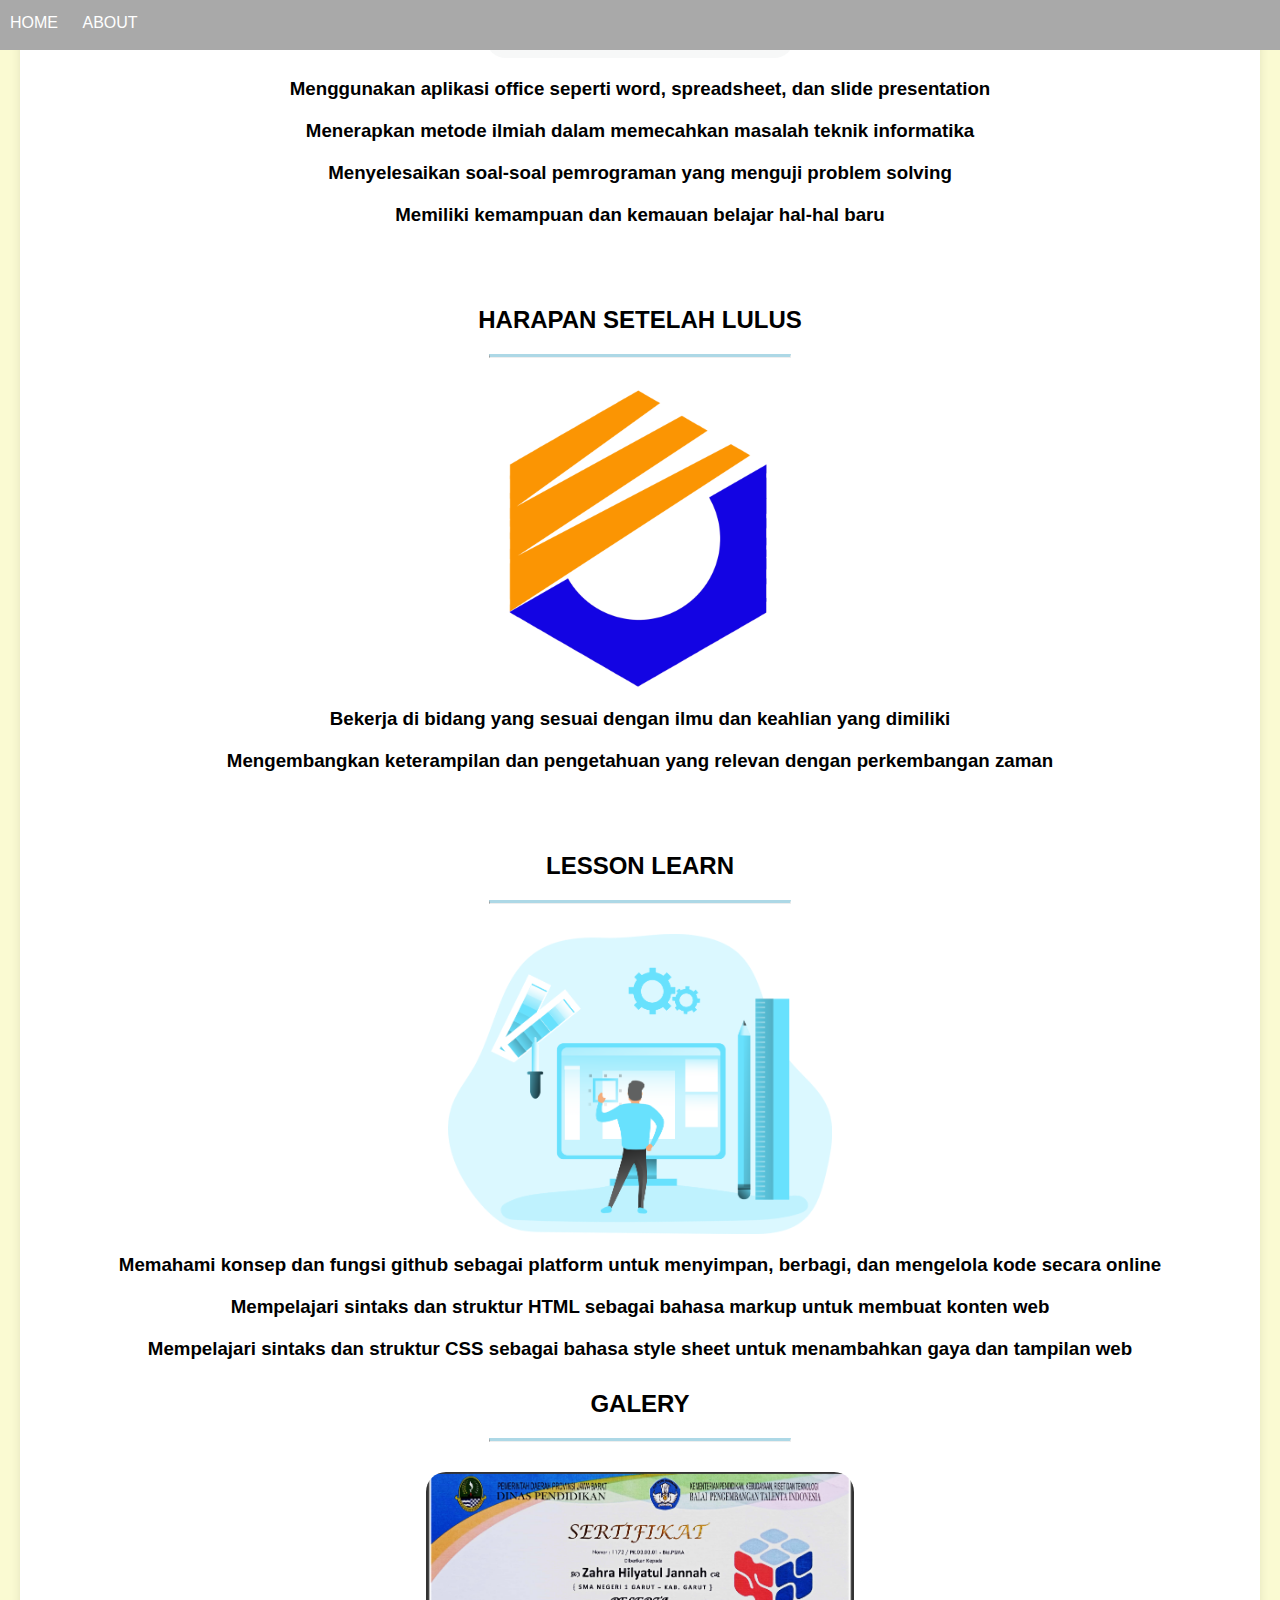
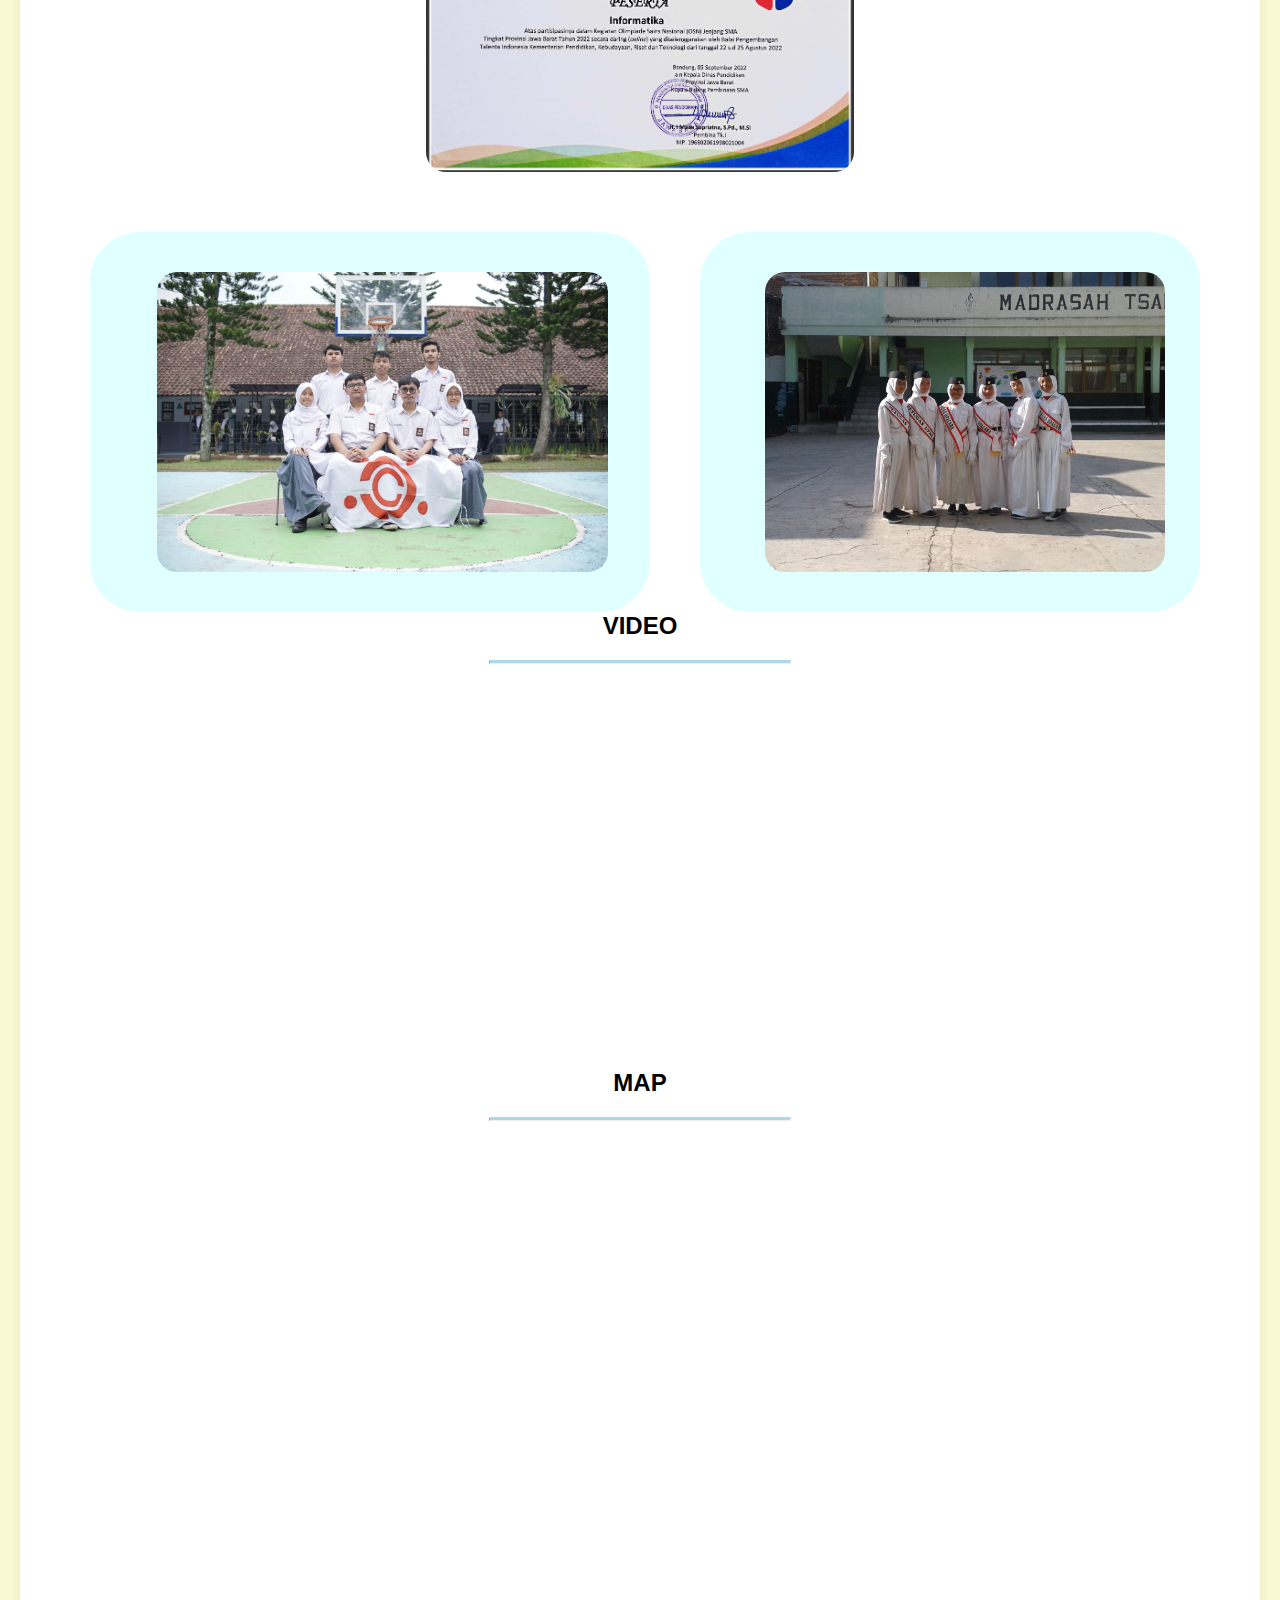
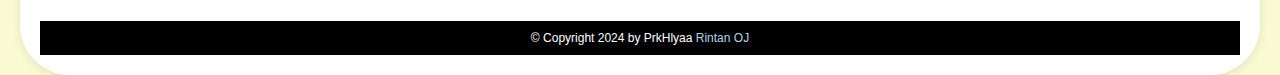
==== index.html @ c8569fc1 "upload web static" ====
<!DOCTYPE htm
<html lang="en">
<head>
    <meta charset="UTF-8">
    <meta name="viewport" content="width=device-width, initial-scale=1.0">
    <title>Proyek1 Str HTML 27 02 2024</title>
    <link rel="stylesheet" href="css/style.css">

</head>
<body>
    <div class="nav">
        <ul>
            <li><a href="#home">HOME</a></li>
            <li><a href="#about">ABOUT</a></li>
        </ul>
    </div>
    <div class="container">
        <div class="header" id="home">
            <h1><strong>ZAHRA HILYATUL JANNAH</strong></h1>
            <p class="animated">Halo! Nama saya Zahra Hilyatul Jannah. Saya adalah seorang mahasiswa baru di Jurusan Teknik Komputer dan Informatika. Dengan memilih untuk melanjutkan pendidikan di bidang teknik, saya memiliki ketertarikan khusus dalam pemrograman dan pengembangan perangkat lunak. Saya juga memiliki kemampuan dalam bekerja dalam tim dan komunikasi yang baik. Saya sangat antusias untuk terus melanjutkan perjalanan saya di dunia teknologi dan komputer.</p>
            <p class="animated"><em>Let's go guys!! Stop Wishing and Start Doing🙌</em></p>
            <div class="hero">
                <img src="img/cover.jpg" alt="Cover" style="height: 800px;">
            </div>
        </div>
        <div class="paragraf" id="about">
            <h2>PROFIL DIRI</h2>
            <hr>
            <h3>Nama: Zahra Hilyatul Jannah</h3>
            <h3>Tempat, Tanggal Lahir: Garut, 19 September 2005</h3>
            <h3>Usia: 18 tahun</h3>
            <h3>Jenis Kelamin: Perempuan</h3>
            <h3>Domisili: Bandung Barat</h3>
        </div>
    
        <div class="paragraf">
            <h2>HOBI</h2>
            <hr>            
            <image src="img/armybomb.jpg" alt="Boyband" class="center">           
                <h3>Akhir akhir ini saya meiliki ketertarikan kepada salah satu grup boyband dari Korea untuk mengisi waktuk kosong dan menghibur diri</h3>
            </div>
            <div class="paragraf">
                <h2>KEMAMPUAN TEKNIS</h2>
                <hr>            
                <image src="img/microsoft.png" alt="Boyband" class="center">           
                <h3>Menggunakan aplikasi office seperti word, spreadsheet, dan slide presentation</h3>
                <h3>Menerapkan metode ilmiah dalam memecahkan masalah teknik informatika</h3>
                <h3>Menyelesaikan soal-soal pemrograman yang menguji problem solving</h3>
                <h3>Memiliki kemampuan dan kemauan belajar hal-hal baru</h3>
        </div>
        <div class="paragraf">
            <h2>HARAPAN SETELAH LULUS</h2>
            <hr>            
            <image src="img/polban.png" alt="Boyband" class="center">           
            <h3>Bekerja di bidang yang sesuai dengan ilmu dan keahlian yang dimiliki</h3>
            <h3>Mengembangkan keterampilan dan pengetahuan yang relevan dengan perkembangan zaman</h3>
        </div>
        <div class="paragraf">
            <h2>LESSON LEARN</h2>
            <hr>            
            <image src="img/studyweb.png" alt="Boyband" class="center">           
            <h3>Memahami konsep dan fungsi github sebagai platform untuk menyimpan, berbagi, dan mengelola kode secara online</h3>
            <h3>Mempelajari sintaks dan struktur HTML sebagai bahasa markup untuk membuat konten web</h3>
            <h3>Mempelajari sintaks dan struktur CSS sebagai bahasa style sheet untuk menambahkan gaya dan tampilan web</h3>
        </div>
        <div class="content cf">
                <h2>GALERY</h2>
                <hr>
                <img src="img/sertif.png" alt="Boyband" class="center"> 
                <div class="kiri">
                    <img src="img/cc.jpg">
                    <p></p>
                </div>
                <div class="kanan">
                    <img src="img/upacara.jpg">
                </div>
        </div>
        
        <div class="paragraf">
            <h2>VIDEO</h2>
            <hr>
            <iframe width="560" height="315" src="https://www.youtube.com/embed/zRHzfyy829g?si=yDqzCPdiCfzp4SIv" title="YouTube video player" frameborder="0" allow="accelerometer; autoplay; clipboard-write; encrypted-media; gyroscope; picture-in-picture; web-share" allowfullscreen></iframe>              
        </div>
        
        <div class="paragraf">
            <h2>MAP</h2>
            <hr>
            <iframe src="https://www.google.com/maps/embed?pb=!1m18!1m12!1m3!1d3961.1354878607744!2d107.57149497441924!3d-6.874365367261024!2m3!1f0!2f0!3f0!3m2!1i1024!2i768!4f13.1!3m3!1m2!1s0x2e68e427604e25e5%3A0x80582df3352976fd!2sJl.%20Villa%20Duta%20No.3%2C%20Ciwaruga%2C%20Kec.%20Parongpong%2C%20Kabupaten%20Bandung%20Barat%2C%20Jawa%20Barat%2040559!5e0!3m2!1sid!2sid!4v1709049863188!5m2!1sid!2sid" width="600" height="450" style="border:0;" allowfullscreen="" loading="lazy" referrerpolicy="no-referrer-when-downgrade"></iframe>
        </div>



        <div class="footer">
            <p class="copy">
                &copy Copyright 2024 by PrkHlyaa <a href="#">Rintan OJ</a>
            </p>
        </div>

    </div>
</body>
</html>
---- css/style.css ----
*{
    margin: 0;
    padding: 0;
}

body{
    display: flex;
    font-family: Arial, sans-serif;
    background-color: lightgoldenrodyellow;
    margin: 0;
    padding: 0;
    display: flex;
    justify-content: center;
    align-items: center;
}

video {
    max-width: 70%;
}

.nav{
    position: fixed;
    top: 0;
    width: 100%;
    height: 50px;
    background-color: darkgrey;
}

.nav ul li{
    display: inline-block;
    line-height: 45px;
}

.nav ul li a{
    color: #fff;
    padding: 10px;
    text-decoration: none;
}

.nav ul li a:hover{
    color: black;
}

.container{
    width: 1200px;
    margin: 100px auto;
    padding: 20px;
    background-color: #fff;
    border-radius: 50px;
    box-shadow: 0 2px 10px rgba(0, 0, 0, 0.1);
}

.header{
    padding: 50px;
}

h1{
    color: #333;
    font-size: 45px;
}

.header p{
    margin-top: 10px;
    font-size: 16px;
    text-align: justify;
}

.center {
    display: block;
    margin-left: auto;
    margin-right: auto;
}

strong{
    font-weight: bold;
}

em{
    font-style: italic;
    color: aquamarine;
}

ul{
    list-style-type: decimal;
}

li{
    color: #555;
}

.animated{
    animation: fadeIn 5s ease-in-out;
    animation: fadeIn 5s ;
}

@keyframes fadeIn{
    0%{ opacity: 0;}
    100% { opacity: 1;}
}

.hero{
    margin-top: 50px;
    border-radius: 50px;
    height: 800px;
    background-size: cover; 
}

h2{
    padding: 10px;
    text-align: center;
}

hr{
    width: 300px;
    border-top: 3px solid lightblue;
    margin: auto;
    margin-top: 10px;
    margin-bottom: 20px;
}

.paragraf{
    text-align: center;
    padding: 30px;
}

.paragraf p{
    padding: 5px;
    margin-bottom: 10px;
    font-size: 18;
}

.content{
    padding: 50 px;
    margin-top: -20;
}

.kiri{
    padding: 30px;
    border-radius: 50px;
    margin-left: 50px;
    margin-top: 50px;
    width: 500px;
    float: left;
    background-color: lightcyan;
    text-align: center;
}

.kanan{
    padding: 30px;
    border-radius: 50px;
    margin-left: 50px;
    margin-top: 50px;
    width: 500px;
    float: left;
    background-color: lightcyan;
    text-align: center;
    box-sizing: border-box;
}

image{
    padding: 10px;
    border-radius: 30px;
    width: 300px;
    height: 300px;
}

img{
    padding: 10px;
    border-radius: 30px;
    margin: auto;
    width: auto;
    height: 300px;
    margin-left: 25px;

}

h3{
    text-align: center;
    padding: 10px;
}


.footer{
    background-color: black;
    padding: 10px;
}

.copy{
    color: #fff;
    text-align: center;
    font-size: 12px;
}

.footer a{
    color: lightblue;
    text-decoration: none;
}
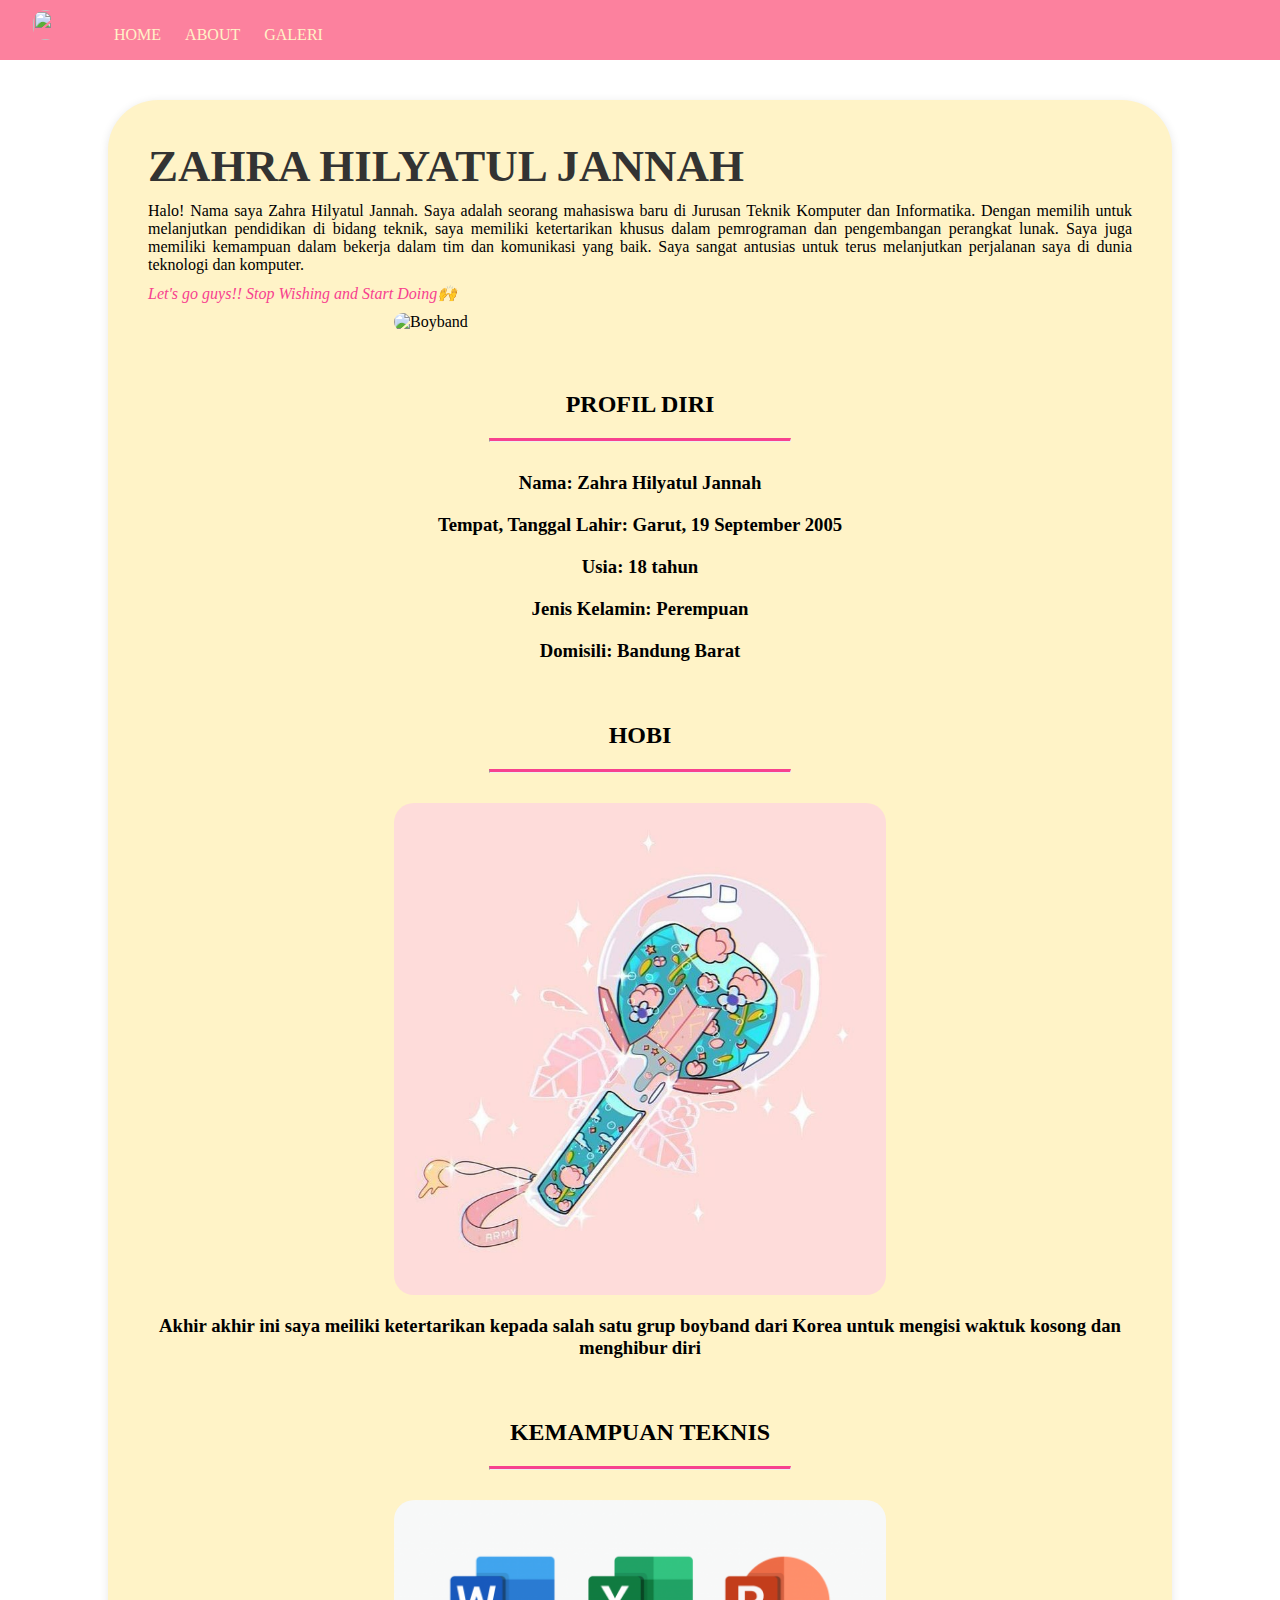
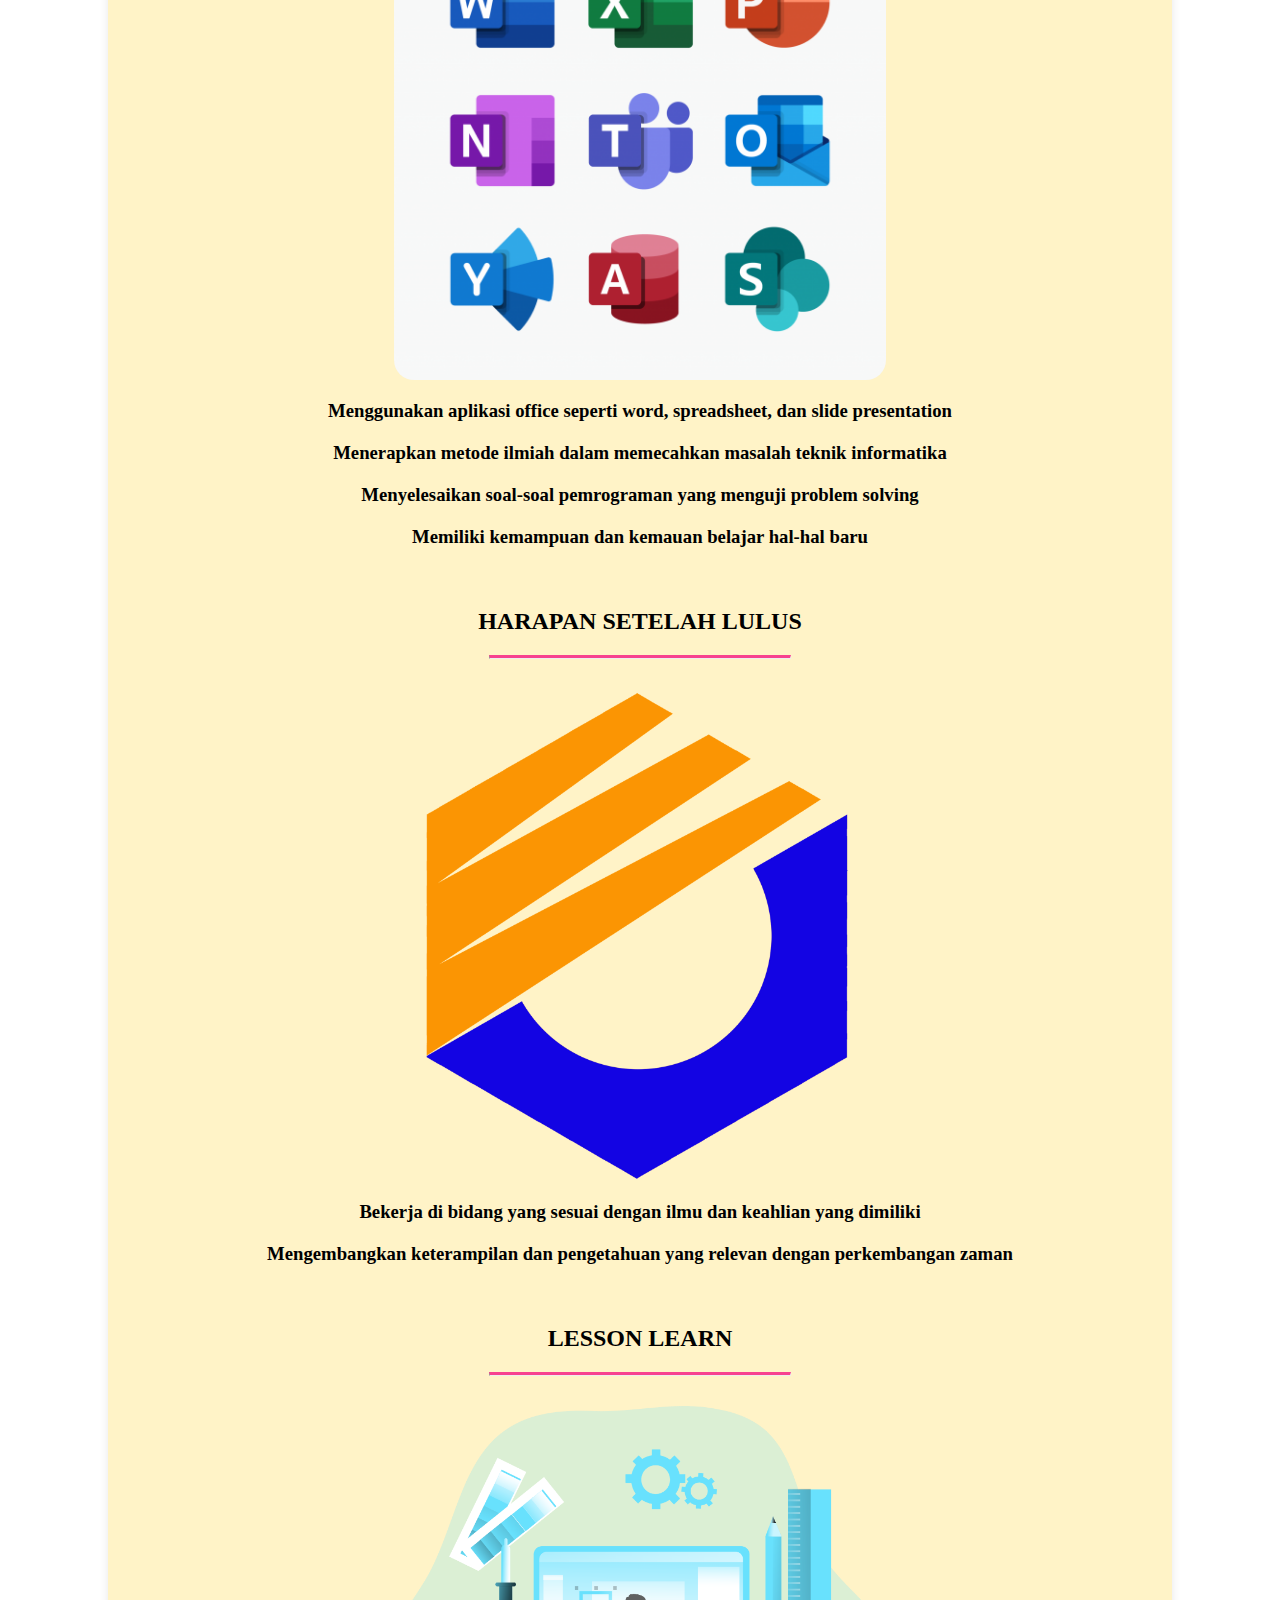
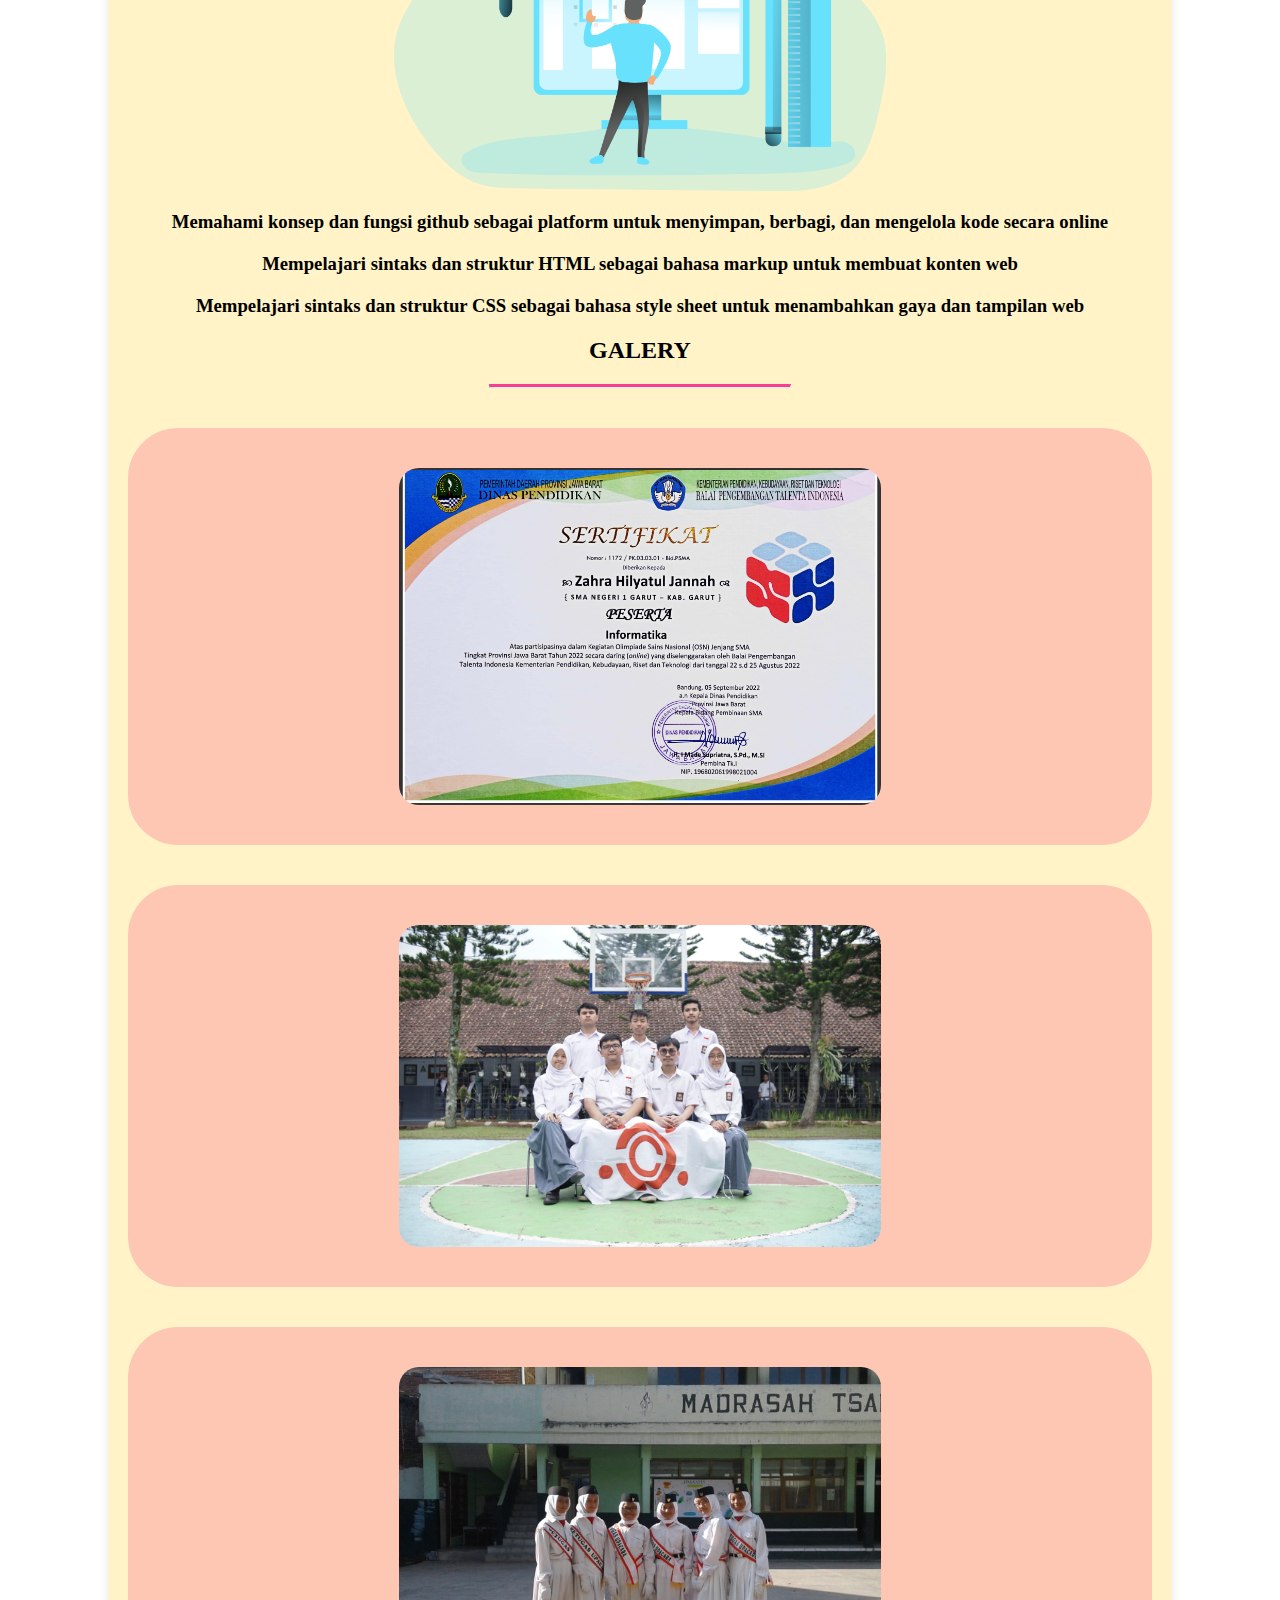
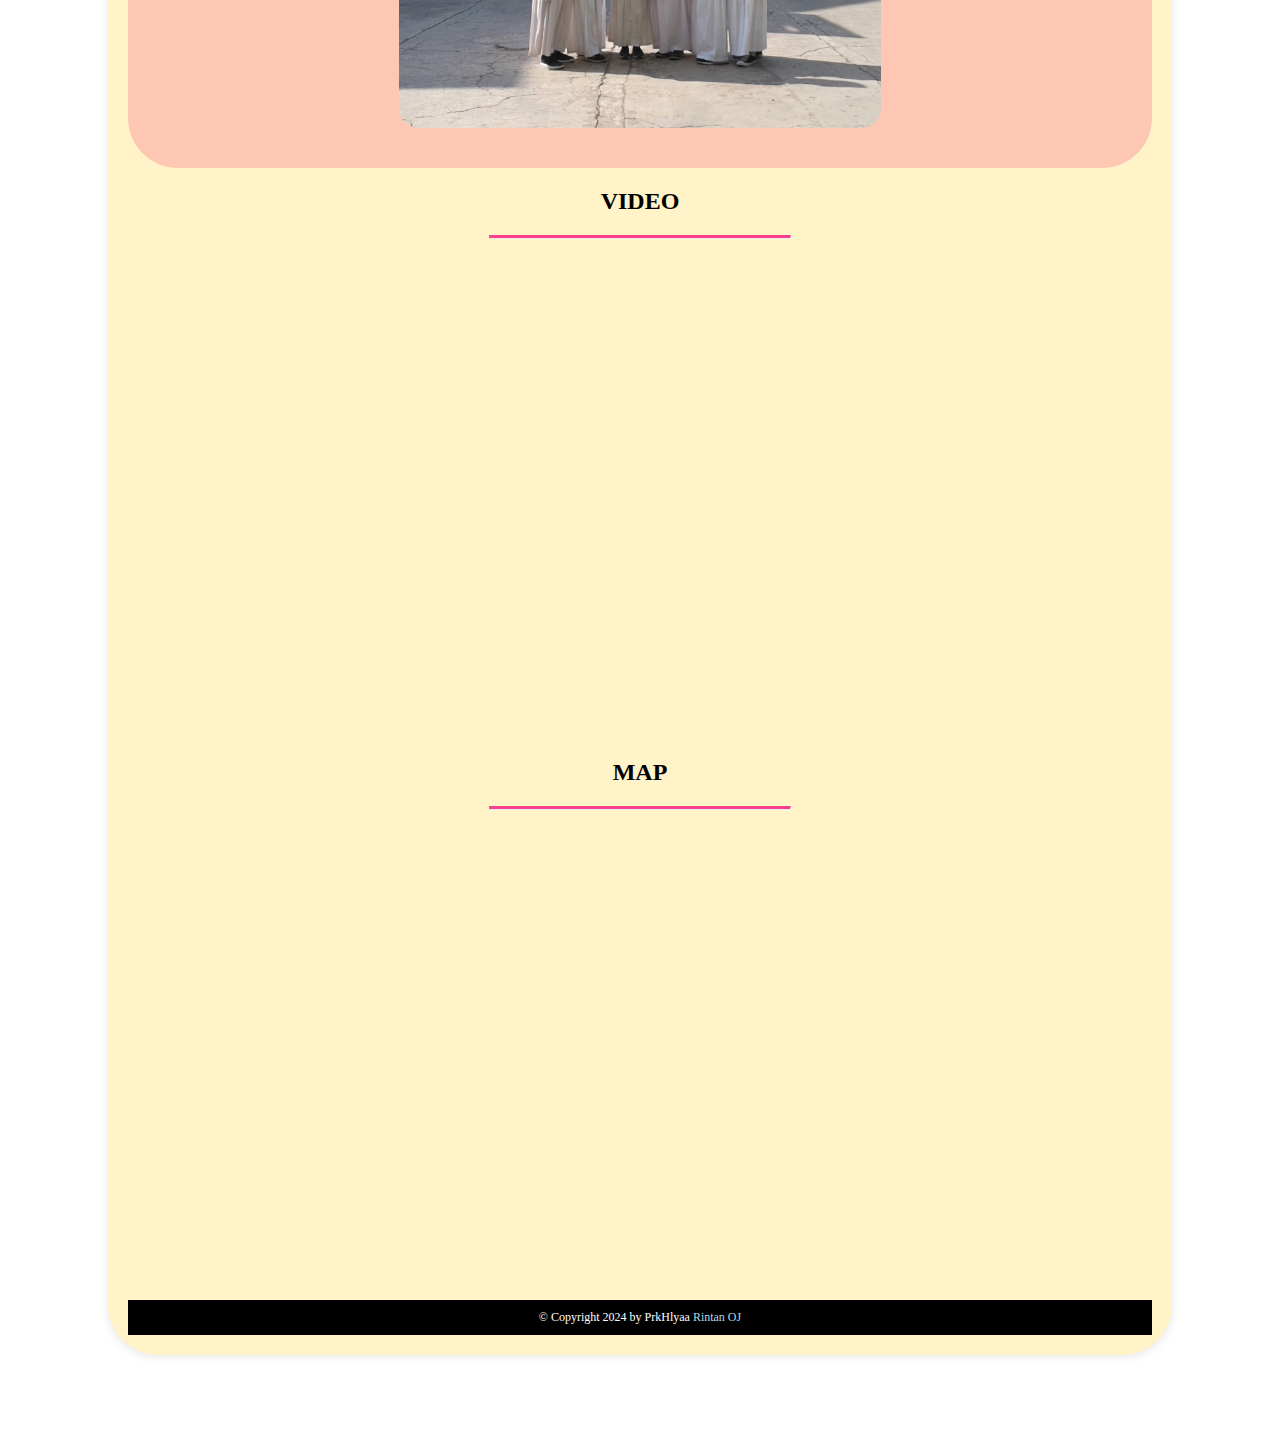
==== commit 6640509b: "upload web 3" ====
--- a/index.html
+++ b/index.html
@@ -10,18 +10,19 @@
 <body>
     <div class="nav">
         <ul>
+            <li class="logo"><a href="#"><img src="logo.png" alt="Logo" style="height: 30px; width: auto;"></a></li>
             <li><a href="#home">HOME</a></li>
             <li><a href="#about">ABOUT</a></li>
+            <li><a href="#galeri">GALERI</a></li>
         </ul>
     </div>
+
     <div class="container">
         <div class="header" id="home">
             <h1><strong>ZAHRA HILYATUL JANNAH</strong></h1>
             <p class="animated">Halo! Nama saya Zahra Hilyatul Jannah. Saya adalah seorang mahasiswa baru di Jurusan Teknik Komputer dan Informatika. Dengan memilih untuk melanjutkan pendidikan di bidang teknik, saya memiliki ketertarikan khusus dalam pemrograman dan pengembangan perangkat lunak. Saya juga memiliki kemampuan dalam bekerja dalam tim dan komunikasi yang baik. Saya sangat antusias untuk terus melanjutkan perjalanan saya di dunia teknologi dan komputer.</p>
             <p class="animated"><em>Let's go guys!! Stop Wishing and Start Doing🙌</em></p>
-            <div class="hero">
-                <img src="img/cover.jpg" alt="Cover" style="height: 800px;">
-            </div>
+            <img src="img/cover.jpg" alt="Boyband" class="center">           
         </div>
         <div class="paragraf" id="about">
             <h2>PROFIL DIRI</h2>
@@ -33,16 +34,16 @@
             <h3>Domisili: Bandung Barat</h3>
         </div>
     
-        <div class="paragraf">
+        <div class="paragraf" >
             <h2>HOBI</h2>
             <hr>            
-            <image src="img/armybomb.jpg" alt="Boyband" class="center">           
+            <img src="img/armybomb.jpg" alt="Boyband" class="center">           
                 <h3>Akhir akhir ini saya meiliki ketertarikan kepada salah satu grup boyband dari Korea untuk mengisi waktuk kosong dan menghibur diri</h3>
             </div>
             <div class="paragraf">
                 <h2>KEMAMPUAN TEKNIS</h2>
                 <hr>            
-                <image src="img/microsoft.png" alt="Boyband" class="center">           
+                <img src="img/microsoft.png" alt="Boyband" class="center">           
                 <h3>Menggunakan aplikasi office seperti word, spreadsheet, dan slide presentation</h3>
                 <h3>Menerapkan metode ilmiah dalam memecahkan masalah teknik informatika</h3>
                 <h3>Menyelesaikan soal-soal pemrograman yang menguji problem solving</h3>
@@ -51,27 +52,30 @@
         <div class="paragraf">
             <h2>HARAPAN SETELAH LULUS</h2>
             <hr>            
-            <image src="img/polban.png" alt="Boyband" class="center">           
+            <img src="img/polban.png" alt="Boyband" class="center">           
             <h3>Bekerja di bidang yang sesuai dengan ilmu dan keahlian yang dimiliki</h3>
             <h3>Mengembangkan keterampilan dan pengetahuan yang relevan dengan perkembangan zaman</h3>
         </div>
         <div class="paragraf">
             <h2>LESSON LEARN</h2>
             <hr>            
-            <image src="img/studyweb.png" alt="Boyband" class="center">           
+            <img src="img/studyweb.png" alt="Boyband" class="center">           
             <h3>Memahami konsep dan fungsi github sebagai platform untuk menyimpan, berbagi, dan mengelola kode secara online</h3>
             <h3>Mempelajari sintaks dan struktur HTML sebagai bahasa markup untuk membuat konten web</h3>
             <h3>Mempelajari sintaks dan struktur CSS sebagai bahasa style sheet untuk menambahkan gaya dan tampilan web</h3>
         </div>
-        <div class="content cf">
+        <div class="content cf" id="galeri">
                 <h2>GALERY</h2>
                 <hr>
-                <img src="img/sertif.png" alt="Boyband" class="center"> 
+                <div class="kiri">
+                    <img src="img/sertif.png">
+                    <p></p>
+                </div>
                 <div class="kiri">
                     <img src="img/cc.jpg">
                     <p></p>
                 </div>
-                <div class="kanan">
+                <div class="kiri">
                     <img src="img/upacara.jpg">
                 </div>
         </div>
@@ -79,17 +83,16 @@
         <div class="paragraf">
             <h2>VIDEO</h2>
             <hr>
-            <iframe width="560" height="315" src="https://www.youtube.com/embed/zRHzfyy829g?si=yDqzCPdiCfzp4SIv" title="YouTube video player" frameborder="0" allow="accelerometer; autoplay; clipboard-write; encrypted-media; gyroscope; picture-in-picture; web-share" allowfullscreen></iframe>              
+            <iframe width="80%" height="50%"  src="https://www.youtube.com/embed/zRHzfyy829g?si=yDqzCPdiCfzp4SIv" title="YouTube video player" frameborder="0" allow="accelerometer; autoplay; clipboard-write; encrypted-media; gyroscope; picture-in-picture; web-share" allowfullscreen></iframe>              
         </div>
         
         <div class="paragraf">
             <h2>MAP</h2>
             <hr>
-            <iframe src="https://www.google.com/maps/embed?pb=!1m18!1m12!1m3!1d3961.1354878607744!2d107.57149497441924!3d-6.874365367261024!2m3!1f0!2f0!3f0!3m2!1i1024!2i768!4f13.1!3m3!1m2!1s0x2e68e427604e25e5%3A0x80582df3352976fd!2sJl.%20Villa%20Duta%20No.3%2C%20Ciwaruga%2C%20Kec.%20Parongpong%2C%20Kabupaten%20Bandung%20Barat%2C%20Jawa%20Barat%2040559!5e0!3m2!1sid!2sid!4v1709049863188!5m2!1sid!2sid" width="600" height="450" style="border:0;" allowfullscreen="" loading="lazy" referrerpolicy="no-referrer-when-downgrade"></iframe>
+            <iframe width="80%" height="50%" src="https://www.google.com/maps/embed?pb=!1m18!1m12!1m3!1d3961.1354878607744!2d107.57149497441924!3d-6.874365367261024!2m3!1f0!2f0!3f0!3m2!1i1024!2i768!4f13.1!3m3!1m2!1s0x2e68e427604e25e5%3A0x80582df3352976fd!2sJl.%20Villa%20Duta%20No.3%2C%20Ciwaruga%2C%20Kec.%20Parongpong%2C%20Kabupaten%20Bandung%20Barat%2C%20Jawa%20Barat%2040559!5e0!3m2!1sid!2sid!4v1709049863188!5m2!1sid!2sid" 
+             style="border:0;" allowfullscreen="" loading="lazy" referrerpolicy="no-referrer-when-downgrade"></iframe>
         </div>
-
-
-
+    
         <div class="footer">
             <p class="copy">
                 &copy Copyright 2024 by PrkHlyaa <a href="#">Rintan OJ</a>
--- a/css/style.css
+++ b/css/style.css
@@ -4,36 +4,40 @@
 }
 
 body{
-    display: flex;
-    font-family: Arial, sans-serif;
-    background-color: lightgoldenrodyellow;
+    flex-direction: column; 
+    align-items: center;
+}
+
+video {
+    max-width: 70%;
+}
+
+.nav{
+    position: fixed;
+    justify-content: center;
+    align-items: center;
+    top: 0;
+    width: 100%;
+    height: 60px;
+    background-color: #FC819E;
+}
+
+.nav ul {
     margin: 0;
     padding: 0;
-    display: flex;
-    justify-content: center;
-    align-items: center;
-}
-
-video {
-    max-width: 70%;
-}
-
-.nav{
-    position: fixed;
-    top: 0;
-    width: 100%;
-    height: 50px;
-    background-color: darkgrey;
+    list-style-type: none;
 }
 
 .nav ul li{
     display: inline-block;
     line-height: 45px;
+    margin-left: 20px;
+    margin-bottom: 10px;
 }
 
 .nav ul li a{
-    color: #fff;
-    padding: 10px;
+    color: #FFF3C7;
+    padding: 10px 0;
     text-decoration: none;
 }
 
@@ -41,22 +45,21 @@
     color: black;
 }
 
+.logo {
+    margin-right: 20px; /* Jarak antara logo dan teks */
+}
+
 .container{
-    width: 1200px;
+    width: 80%;
     margin: 100px auto;
     padding: 20px;
-    background-color: #fff;
+    background-color: #FFF3C7;
     border-radius: 50px;
     box-shadow: 0 2px 10px rgba(0, 0, 0, 0.1);
 }
 
 .header{
-    padding: 50px;
-}
-
-h1{
-    color: #333;
-    font-size: 45px;
+    padding: 20px;
 }
 
 .header p{
@@ -77,7 +80,7 @@
 
 em{
     font-style: italic;
-    color: aquamarine;
+    color: #F7418F;
 }
 
 ul{
@@ -85,7 +88,7 @@
 }
 
 li{
-    color: #555;
+    color: #F7418F;
 }
 
 .animated{
@@ -101,18 +104,28 @@
 .hero{
     margin-top: 50px;
     border-radius: 50px;
-    height: 800px;
+    height: 400px;
     background-size: cover; 
 }
 
+h1{
+    color: #333;
+    font-size: 45px;
+}
+
 h2{
     padding: 10px;
     text-align: center;
+}
+
+h3{
+    text-align: center;
+    padding: 10px;
 }
 
 hr{
     width: 300px;
-    border-top: 3px solid lightblue;
+    border-top: 3px solid #F7418F;
     margin: auto;
     margin-top: 10px;
     margin-bottom: 20px;
@@ -120,7 +133,7 @@
 
 .paragraf{
     text-align: center;
-    padding: 30px;
+    padding: 20px;
 }
 
 .paragraf p{
@@ -130,59 +143,57 @@
 }
 
 .content{
-    padding: 50 px;
+    padding: 20 px;
     margin-top: -20;
 }
 
 .kiri{
     padding: 30px;
     border-radius: 50px;
-    margin-left: 50px;
-    margin-top: 50px;
-    width: 500px;
+    margin: 20px 0;
+    width: 100%;
     float: left;
-    background-color: lightcyan;
-    text-align: center;
-}
-
-.kanan{
-    padding: 30px;
-    border-radius: 50px;
-    margin-left: 50px;
-    margin-top: 50px;
-    width: 500px;
-    float: left;
-    background-color: lightcyan;
+    background-color: #FEC7B4;
     text-align: center;
     box-sizing: border-box;
 }
 
-image{
+cover{
     padding: 10px;
     border-radius: 30px;
-    width: 300px;
-    height: 300px;
+    width: 90%;
+    height: auto;
 }
 
 img{
     padding: 10px;
     border-radius: 30px;
+    display: block;
+    max-width: 50%;
+    height: auto;
     margin: auto;
-    width: auto;
-    height: 300px;
-    margin-left: 25px;
-
-}
-
-h3{
-    text-align: center;
-    padding: 10px;
-}
-
+}
+
+.video-container {
+    position: relative;
+    width: 80%;
+    padding-bottom: 56.25%; /* 16:9 aspect ratio */
+    height: 0;
+    overflow: hidden;
+}
+
+.video-container iframe {
+    position: absolute;
+    top: 0;
+    left: 0;
+    width: 100%;
+    height: 100%;
+}
 
 .footer{
     background-color: black;
     padding: 10px;
+    text-align: center;
 }
 
 .copy{
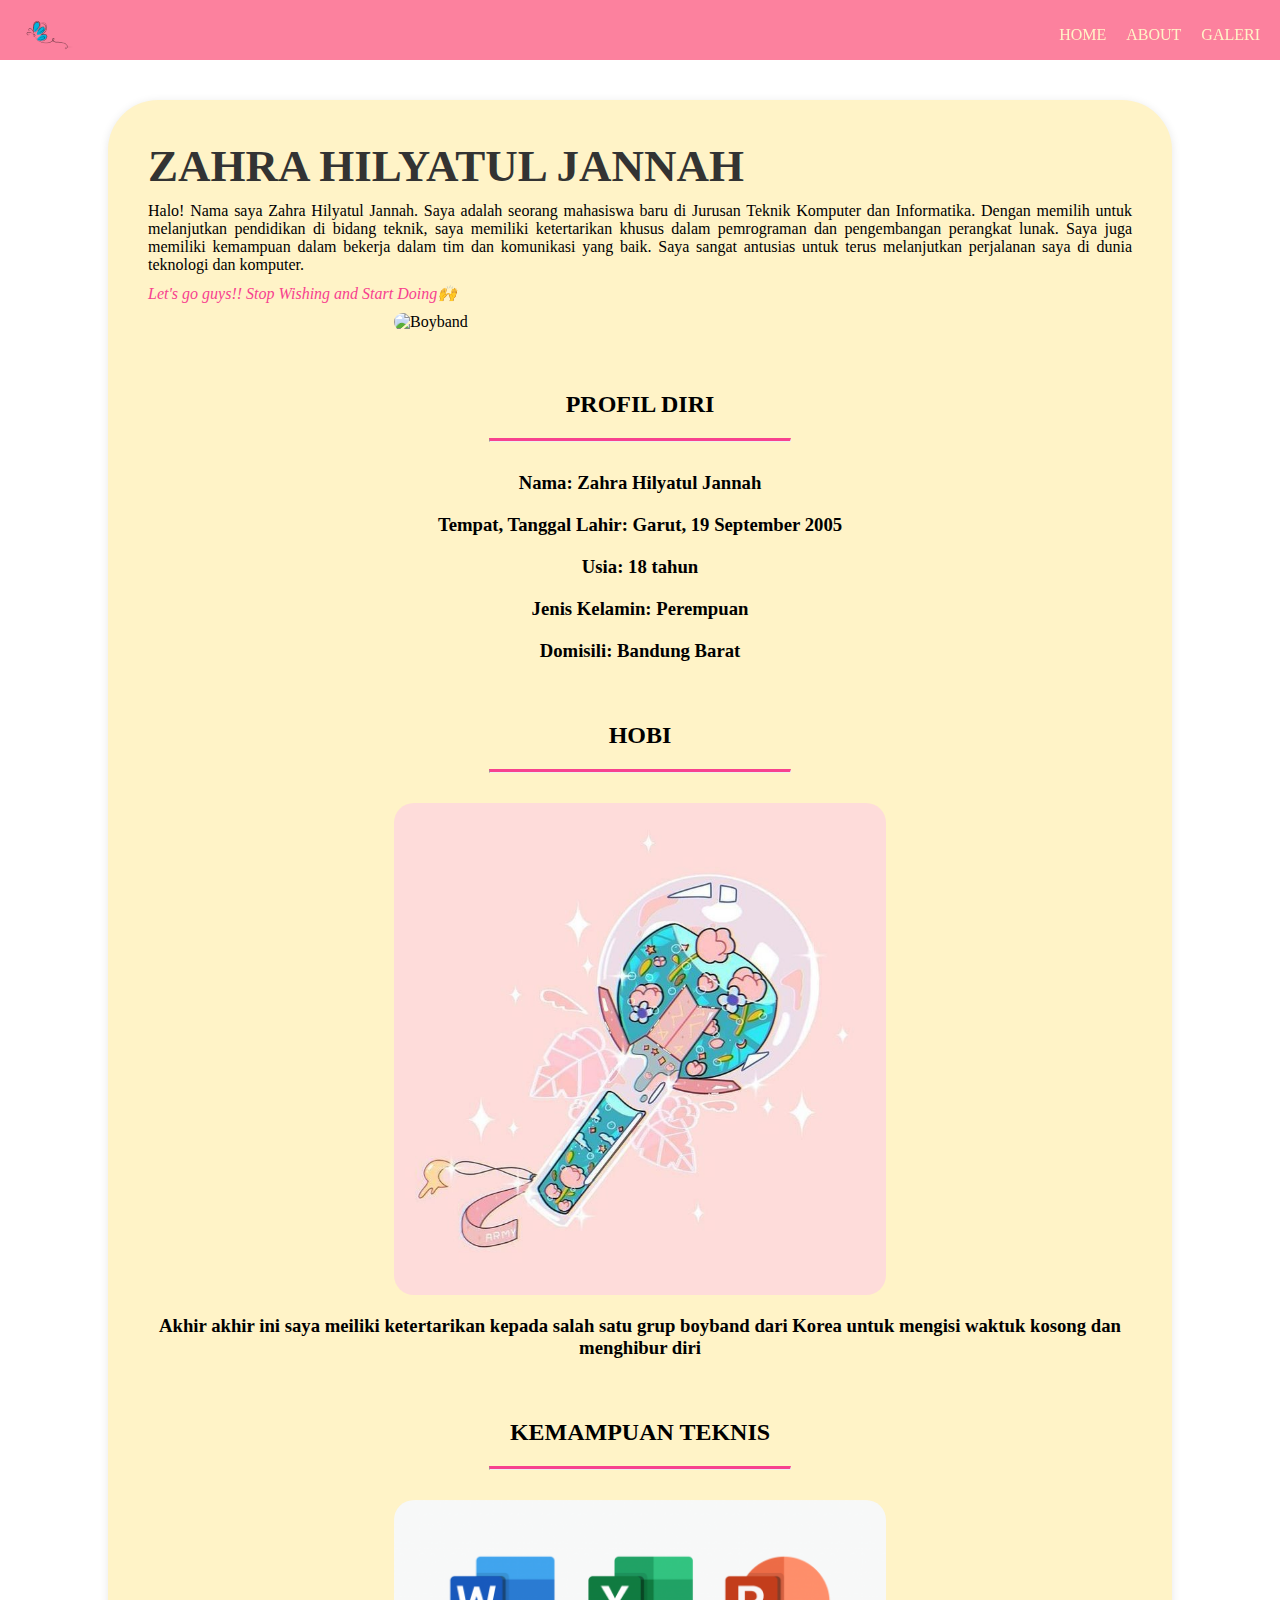
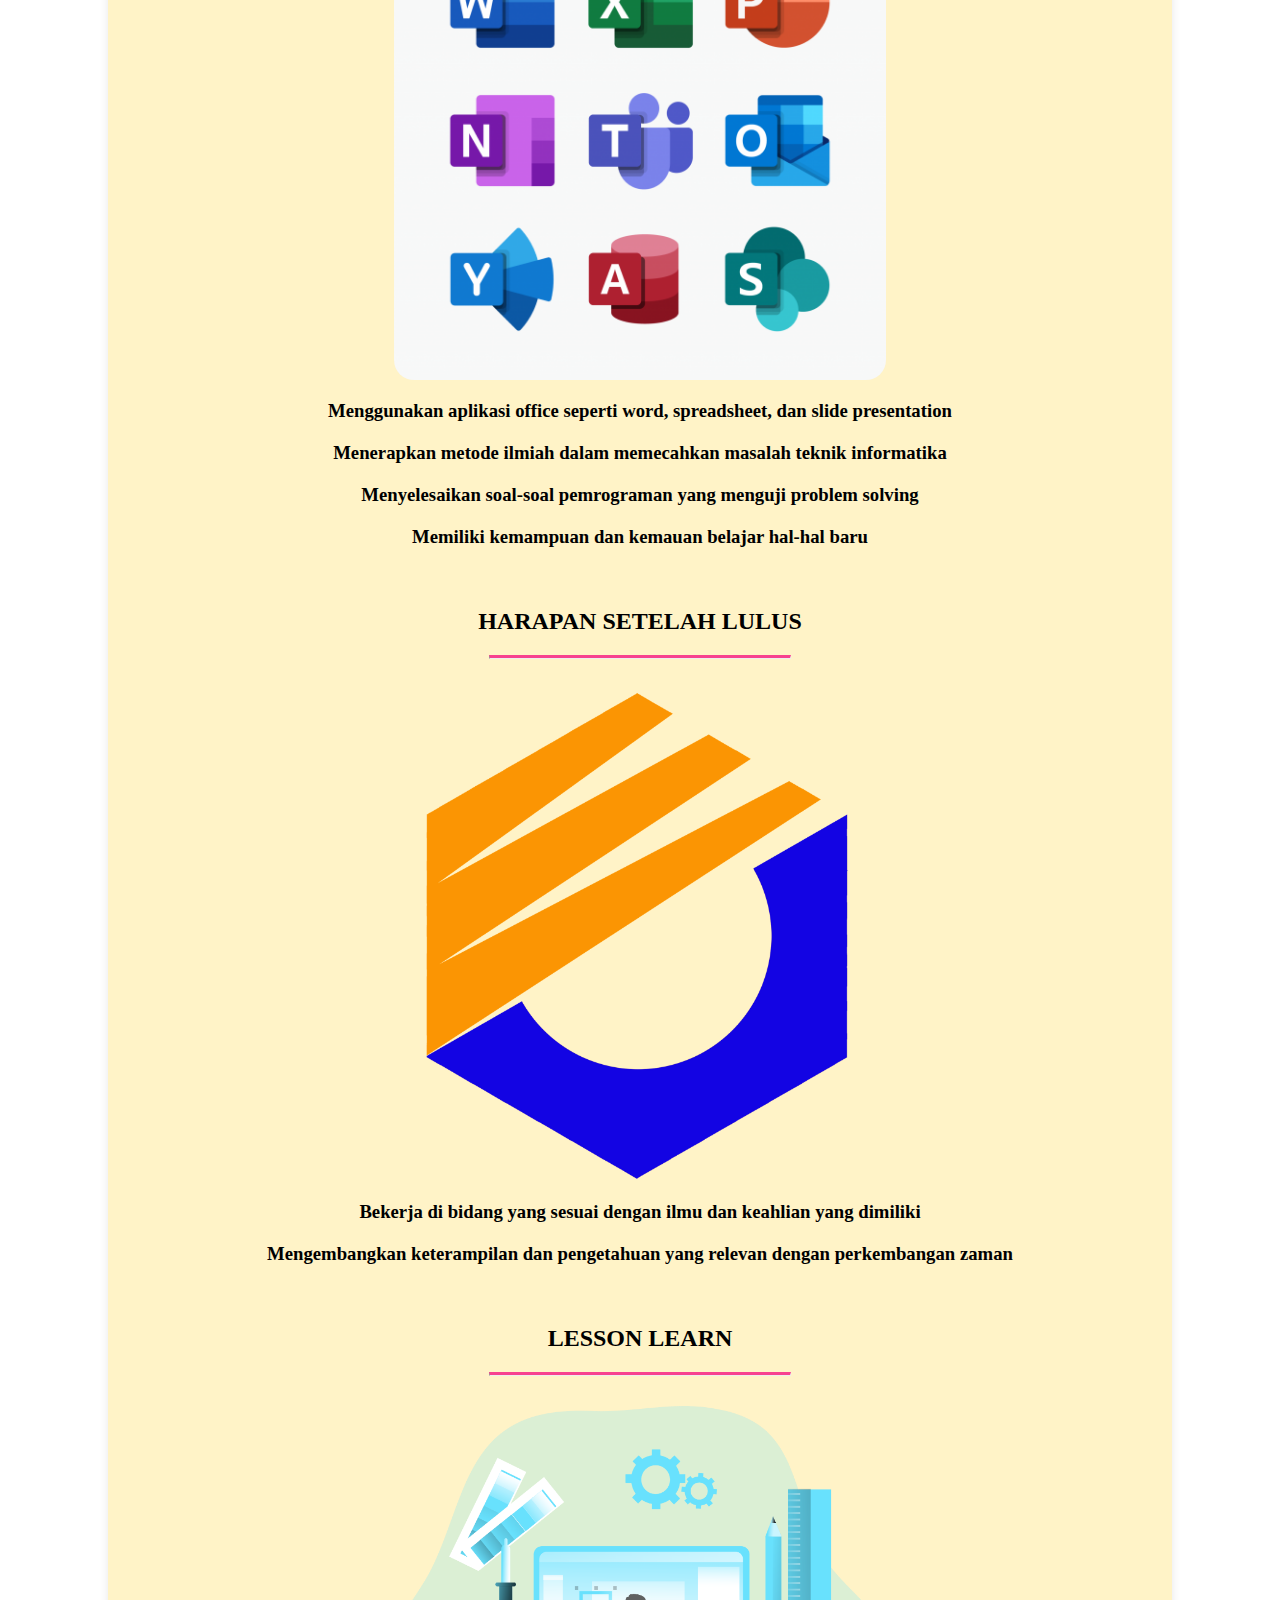
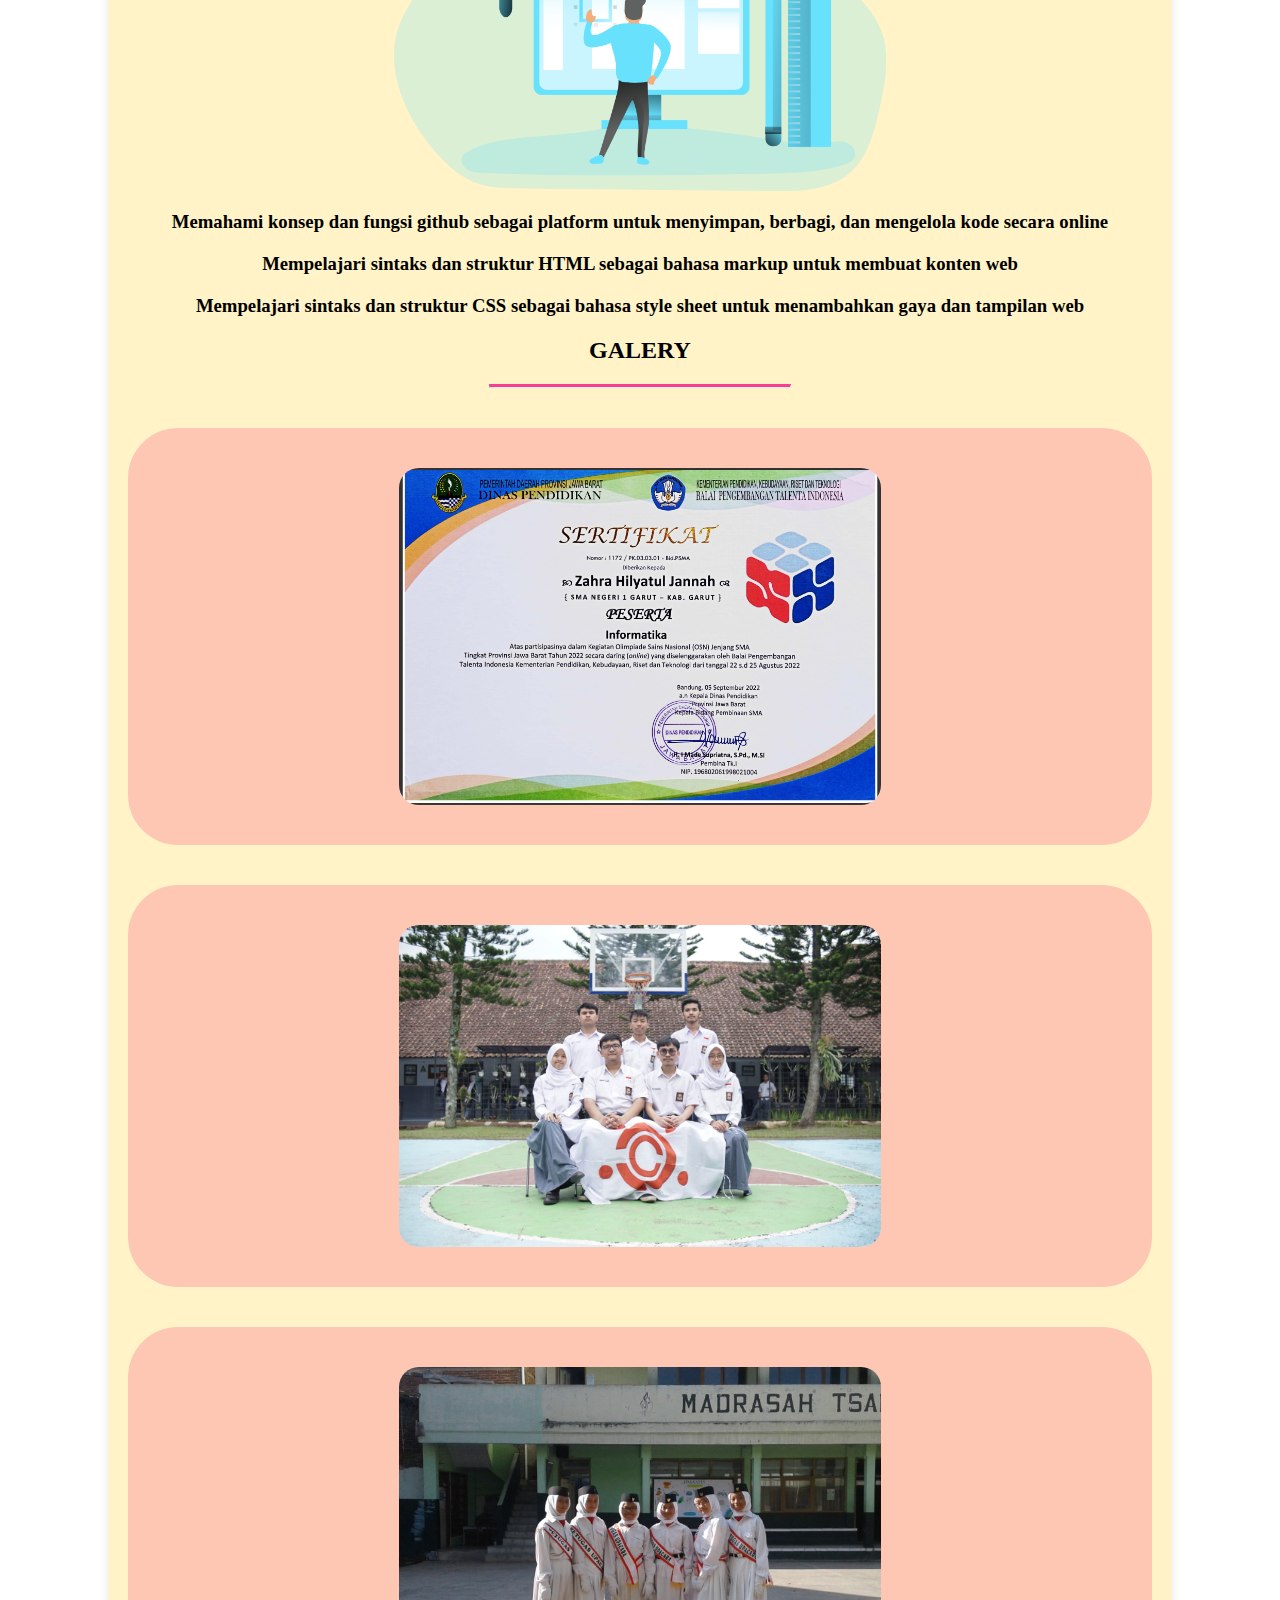
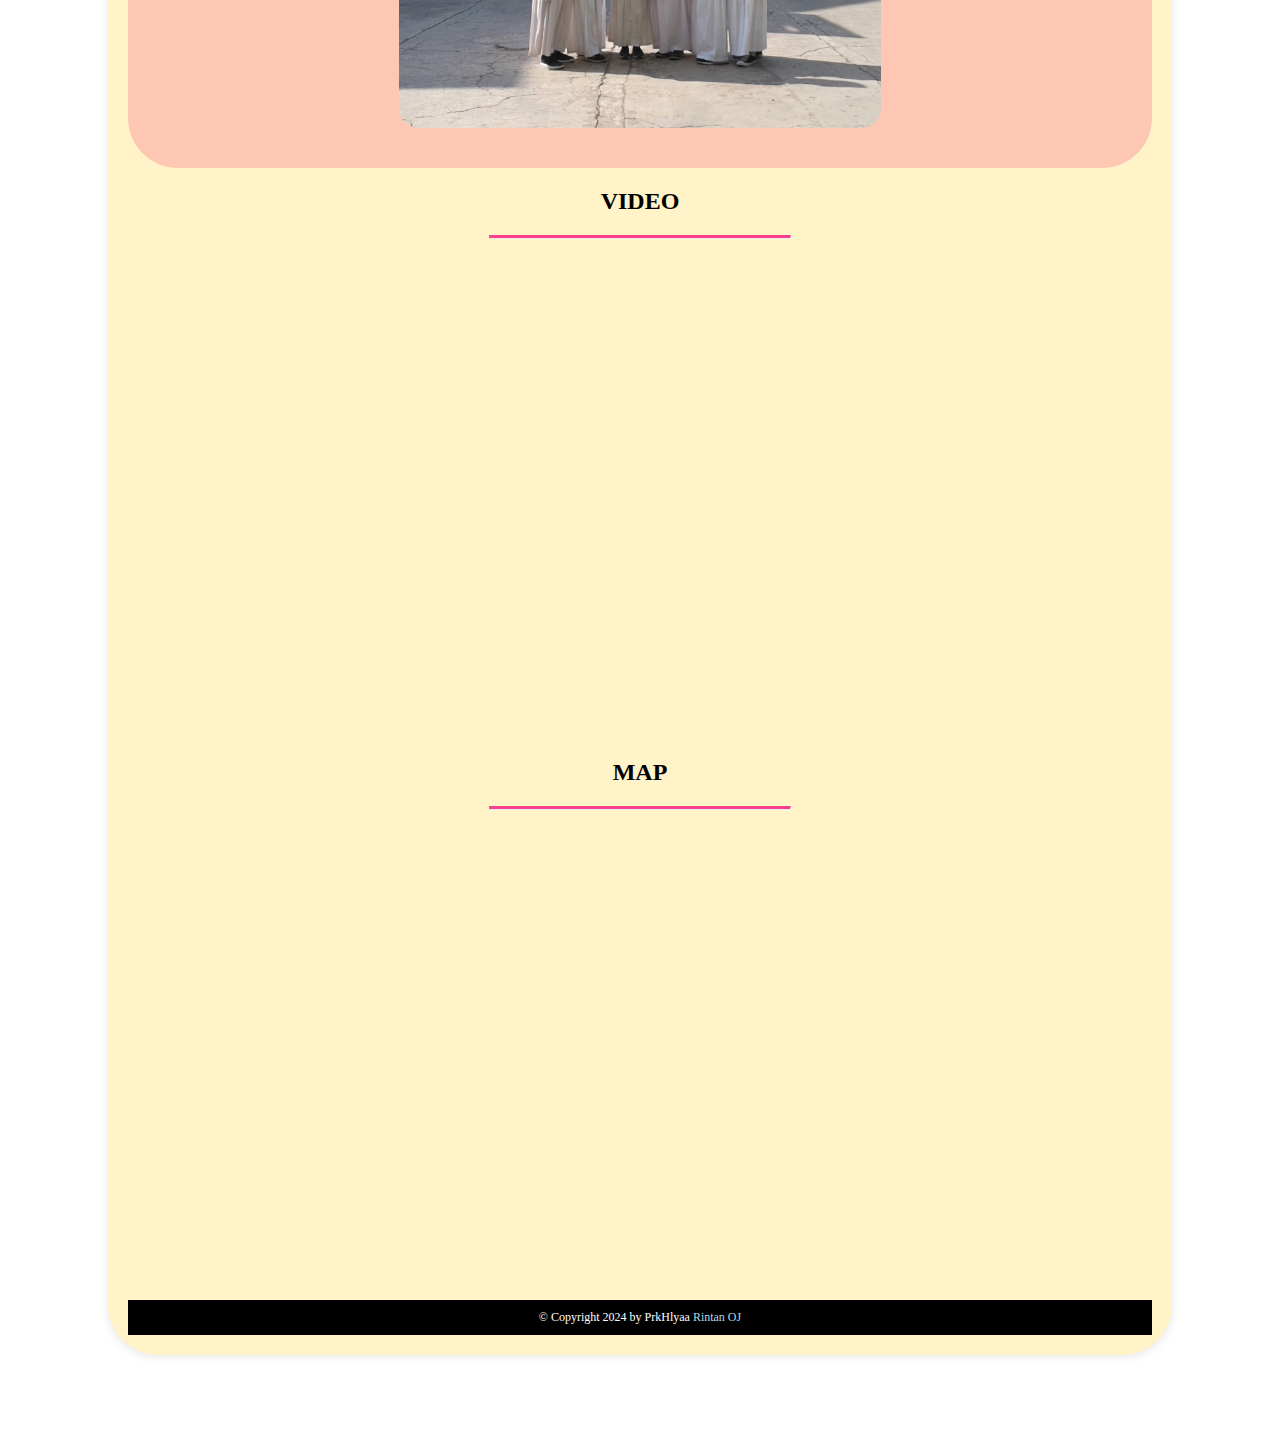
==== commit 8625d795: "add logo" ====
--- a/index.html
+++ b/index.html
@@ -10,7 +10,7 @@
 <body>
     <div class="nav">
         <ul>
-            <li class="logo"><a href="#"><img src="logo.png" alt="Logo" style="height: 30px; width: auto;"></a></li>
+            <li class="logo"><img src="img/logo2.png" alt="Logo"></li>
             <li><a href="#home">HOME</a></li>
             <li><a href="#about">ABOUT</a></li>
             <li><a href="#galeri">GALERI</a></li>
--- a/css/style.css
+++ b/css/style.css
@@ -14,7 +14,7 @@
 
 .nav{
     position: fixed;
-    justify-content: center;
+    justify-content: left;
     align-items: center;
     top: 0;
     width: 100%;
@@ -25,28 +25,36 @@
 .nav ul {
     margin: 0;
     padding: 0;
+    display: flex;
     list-style-type: none;
+    align-items: center;
+    justify-content: center;
 }
 
 .nav ul li{
     display: inline-block;
-    line-height: 45px;
-    margin-left: 20px;
-    margin-bottom: 10px;
+    margin-right: 20px;
+    line-height: 60px;
 }
 
 .nav ul li a{
     color: #FFF3C7;
+    text-decoration: none;
     padding: 10px 0;
-    text-decoration: none;
 }
 
 .nav ul li a:hover{
     color: black;
 }
 
-.logo {
-    margin-right: 20px; /* Jarak antara logo dan teks */
+.nav ul li.logo {
+    margin-right: auto; 
+}
+
+.nav ul li.logo img {
+    height: auto;
+    width: 80px;
+    vertical-align: middle; 
 }
 
 .container{
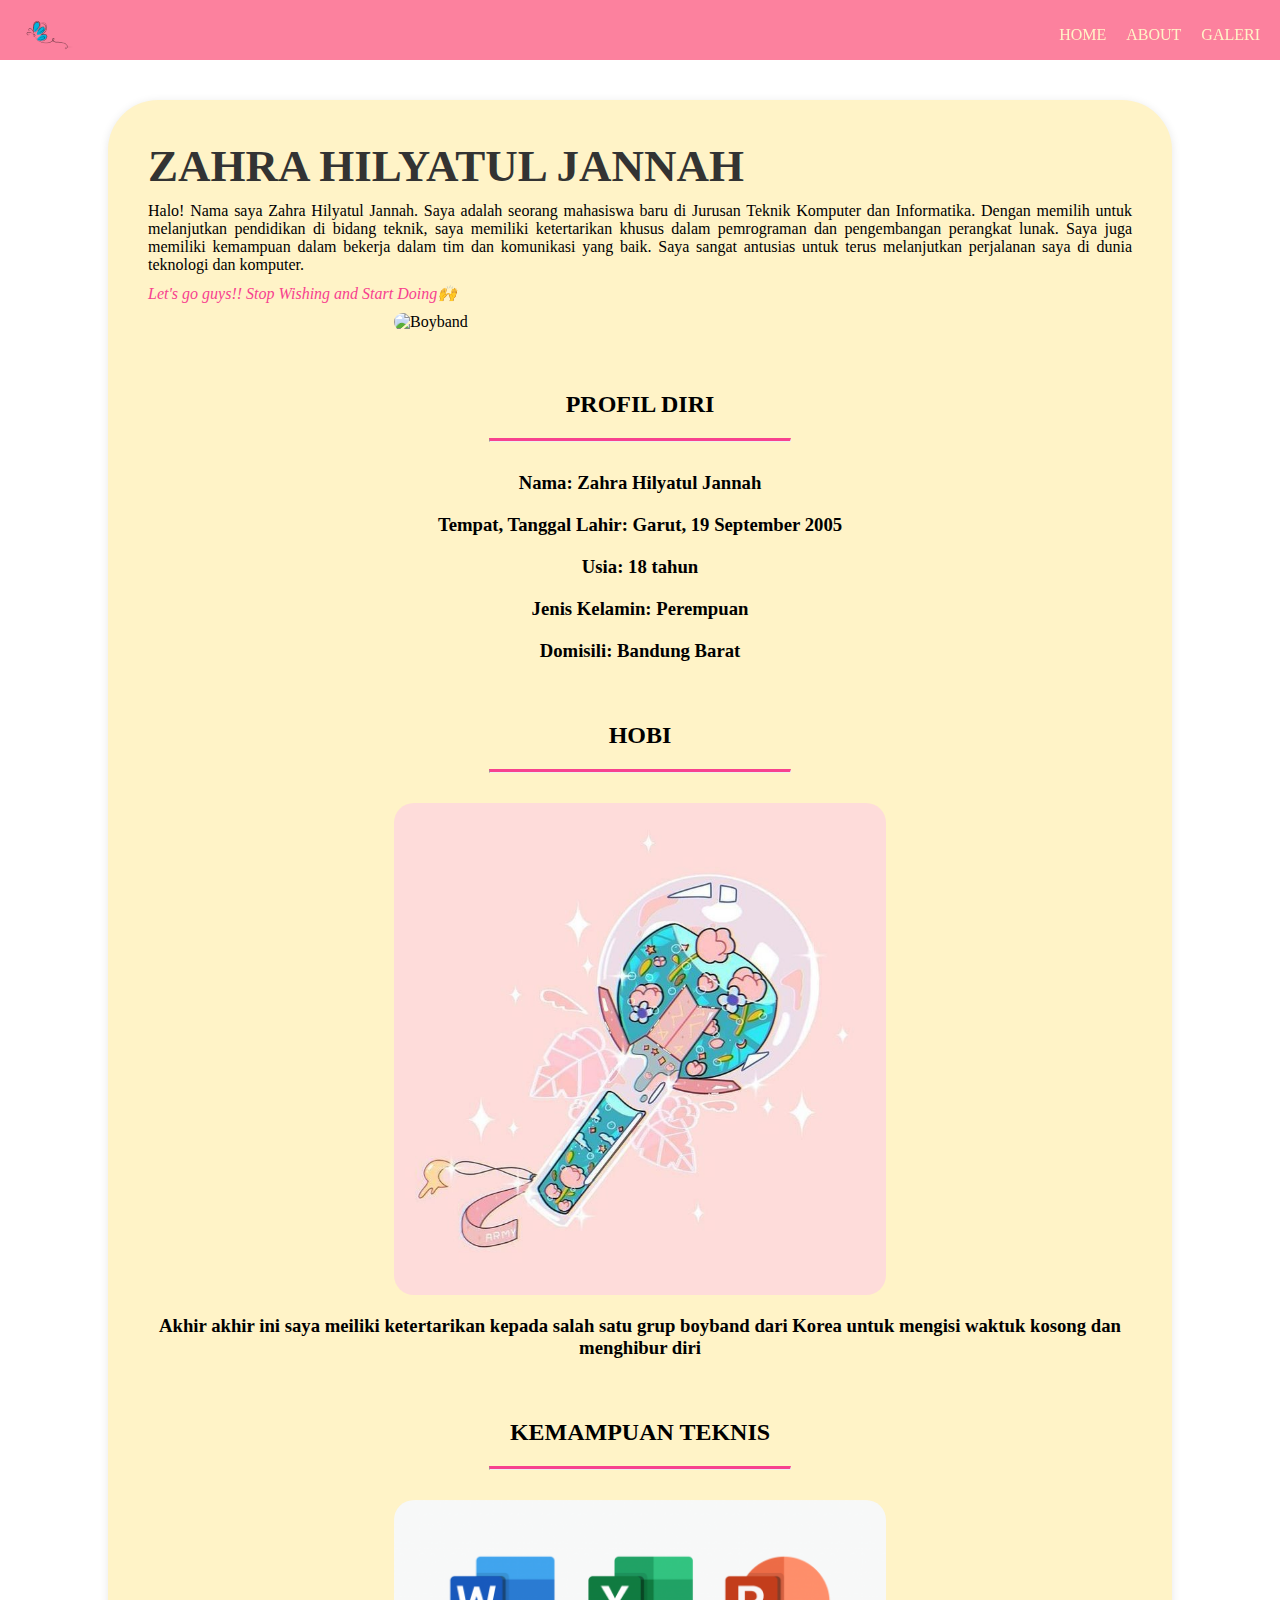
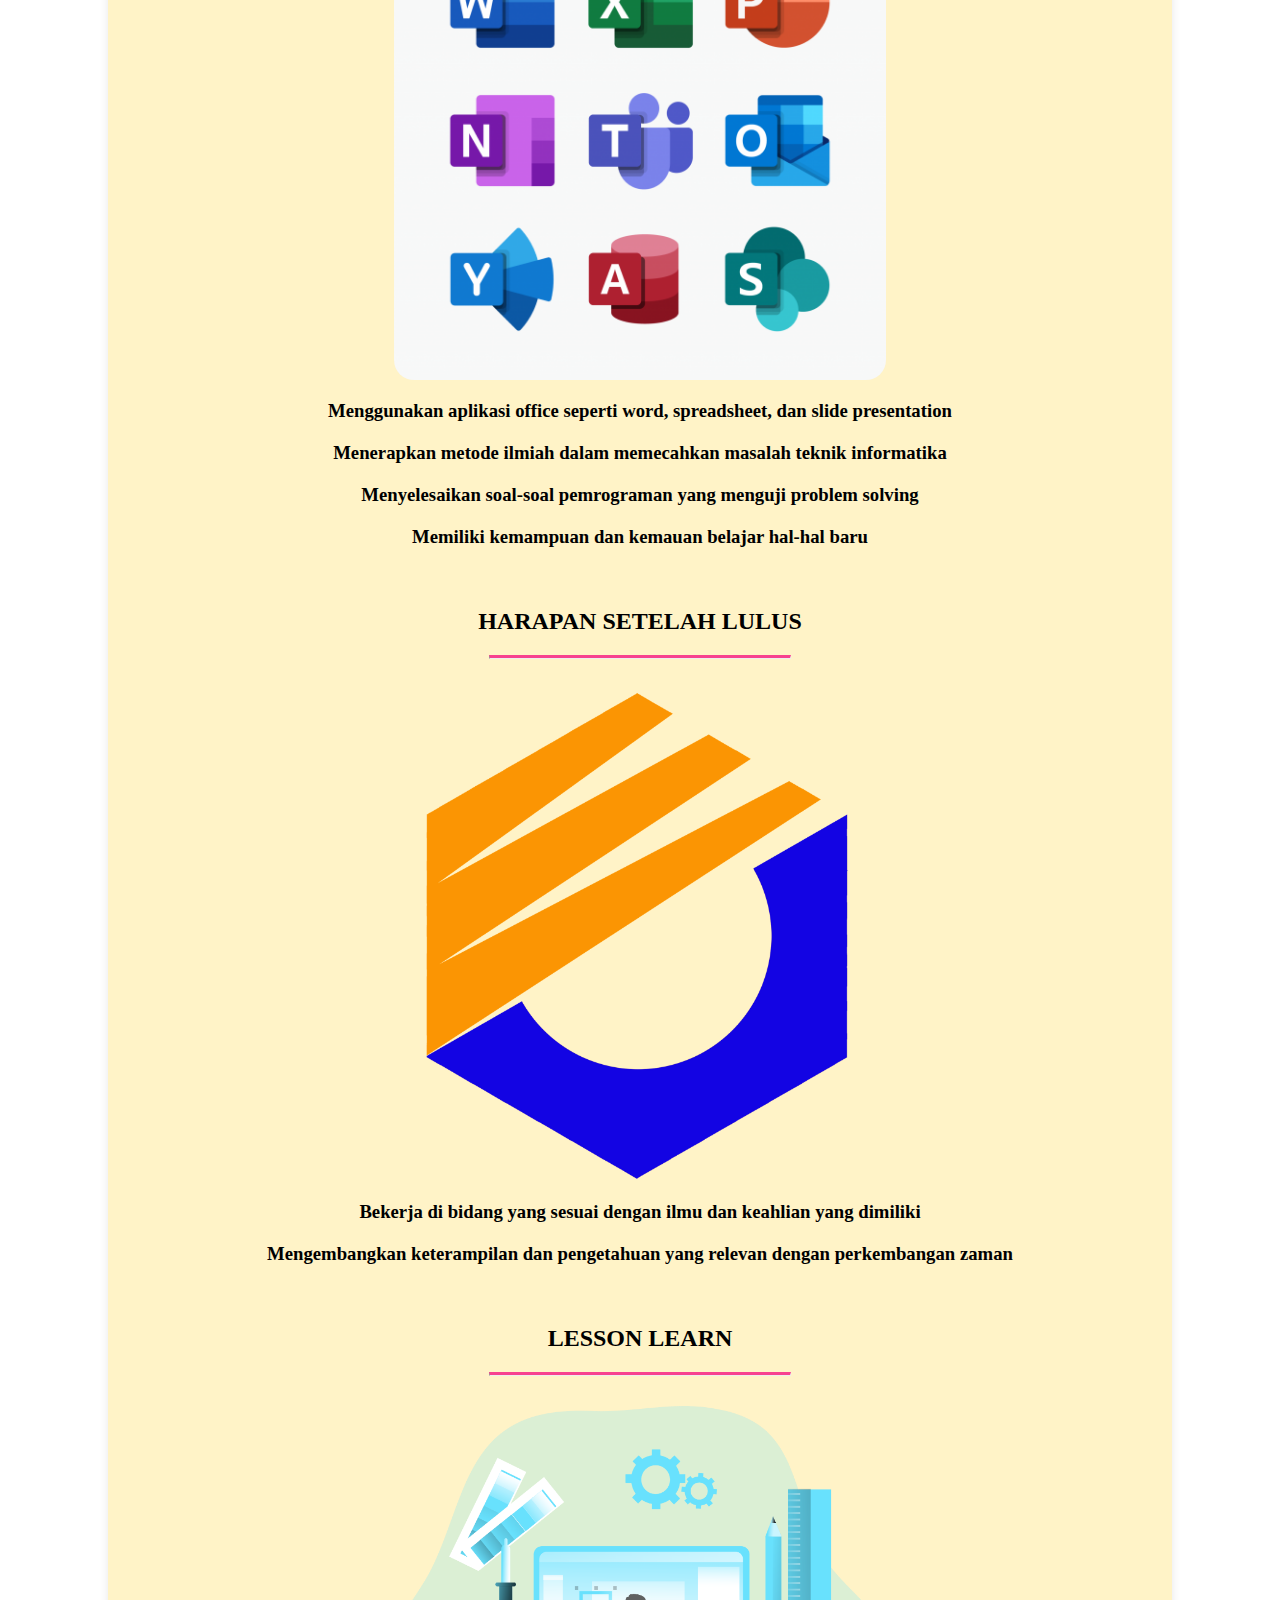
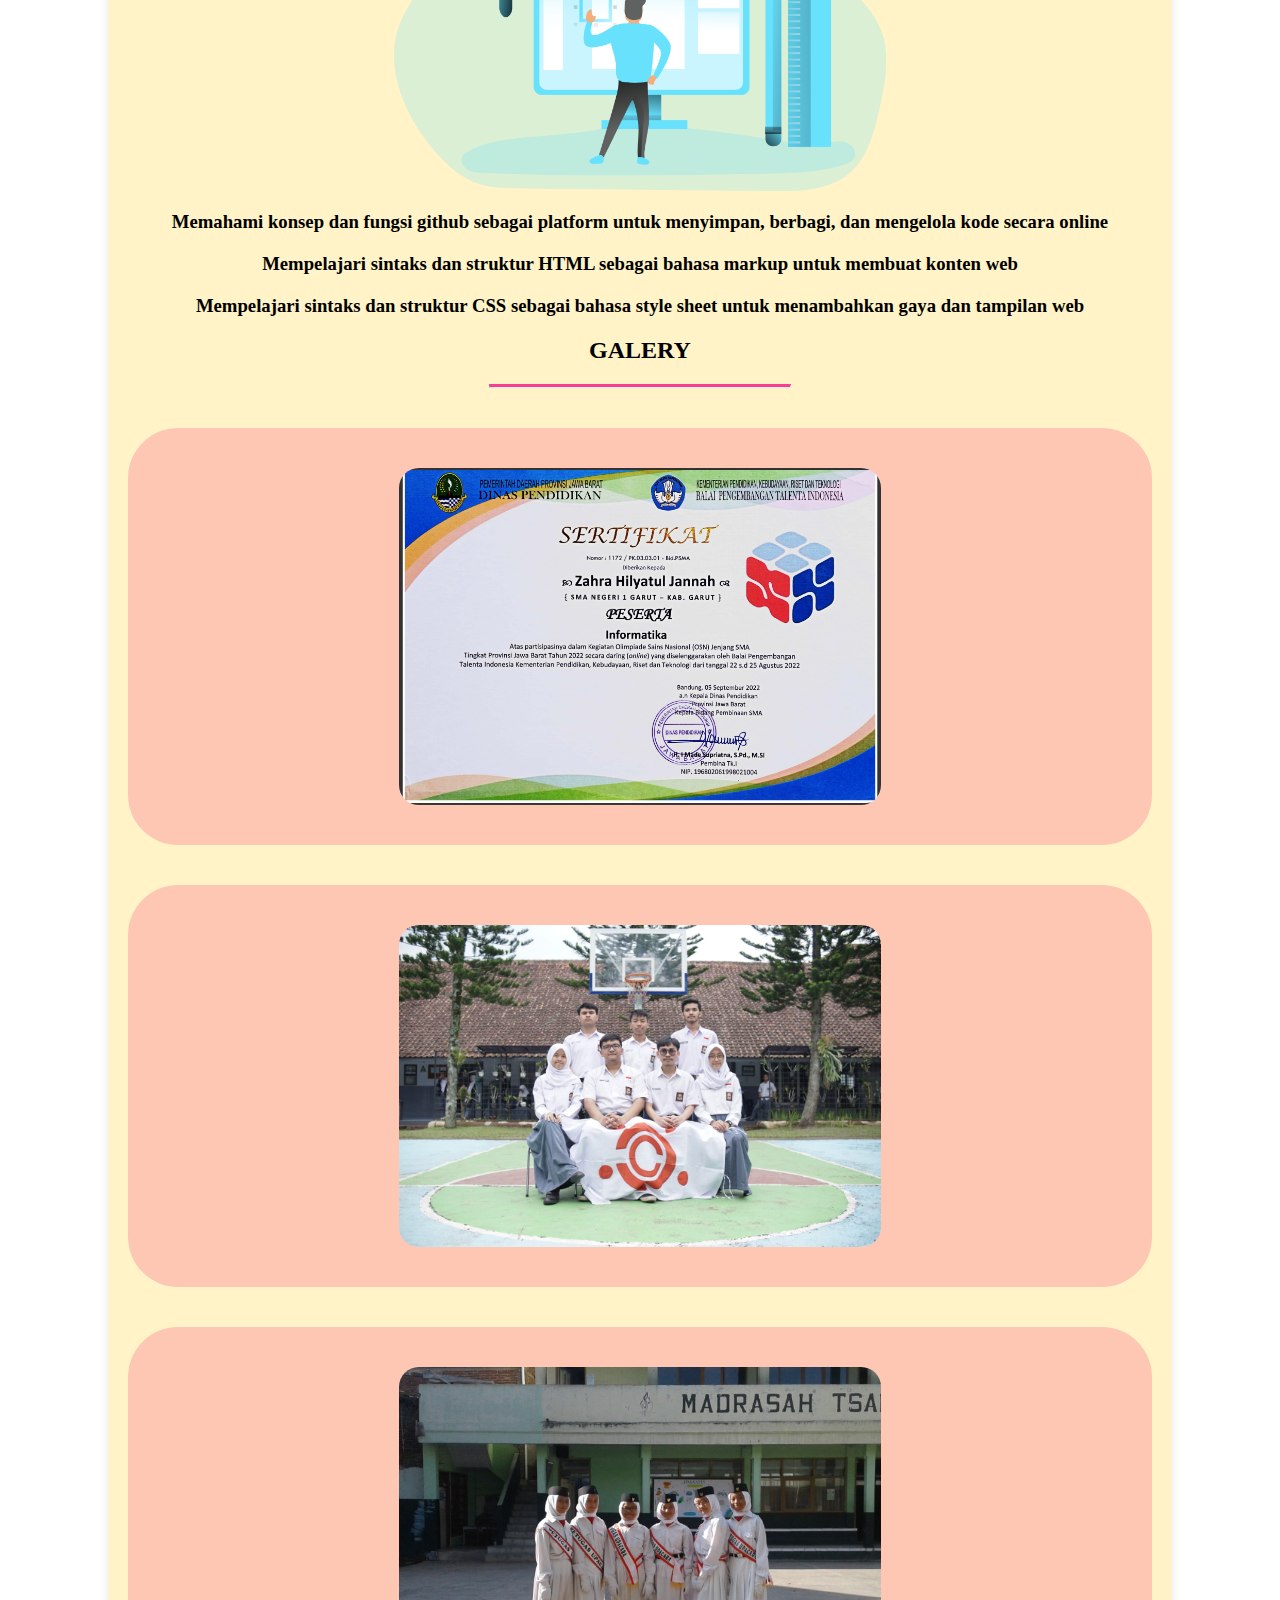
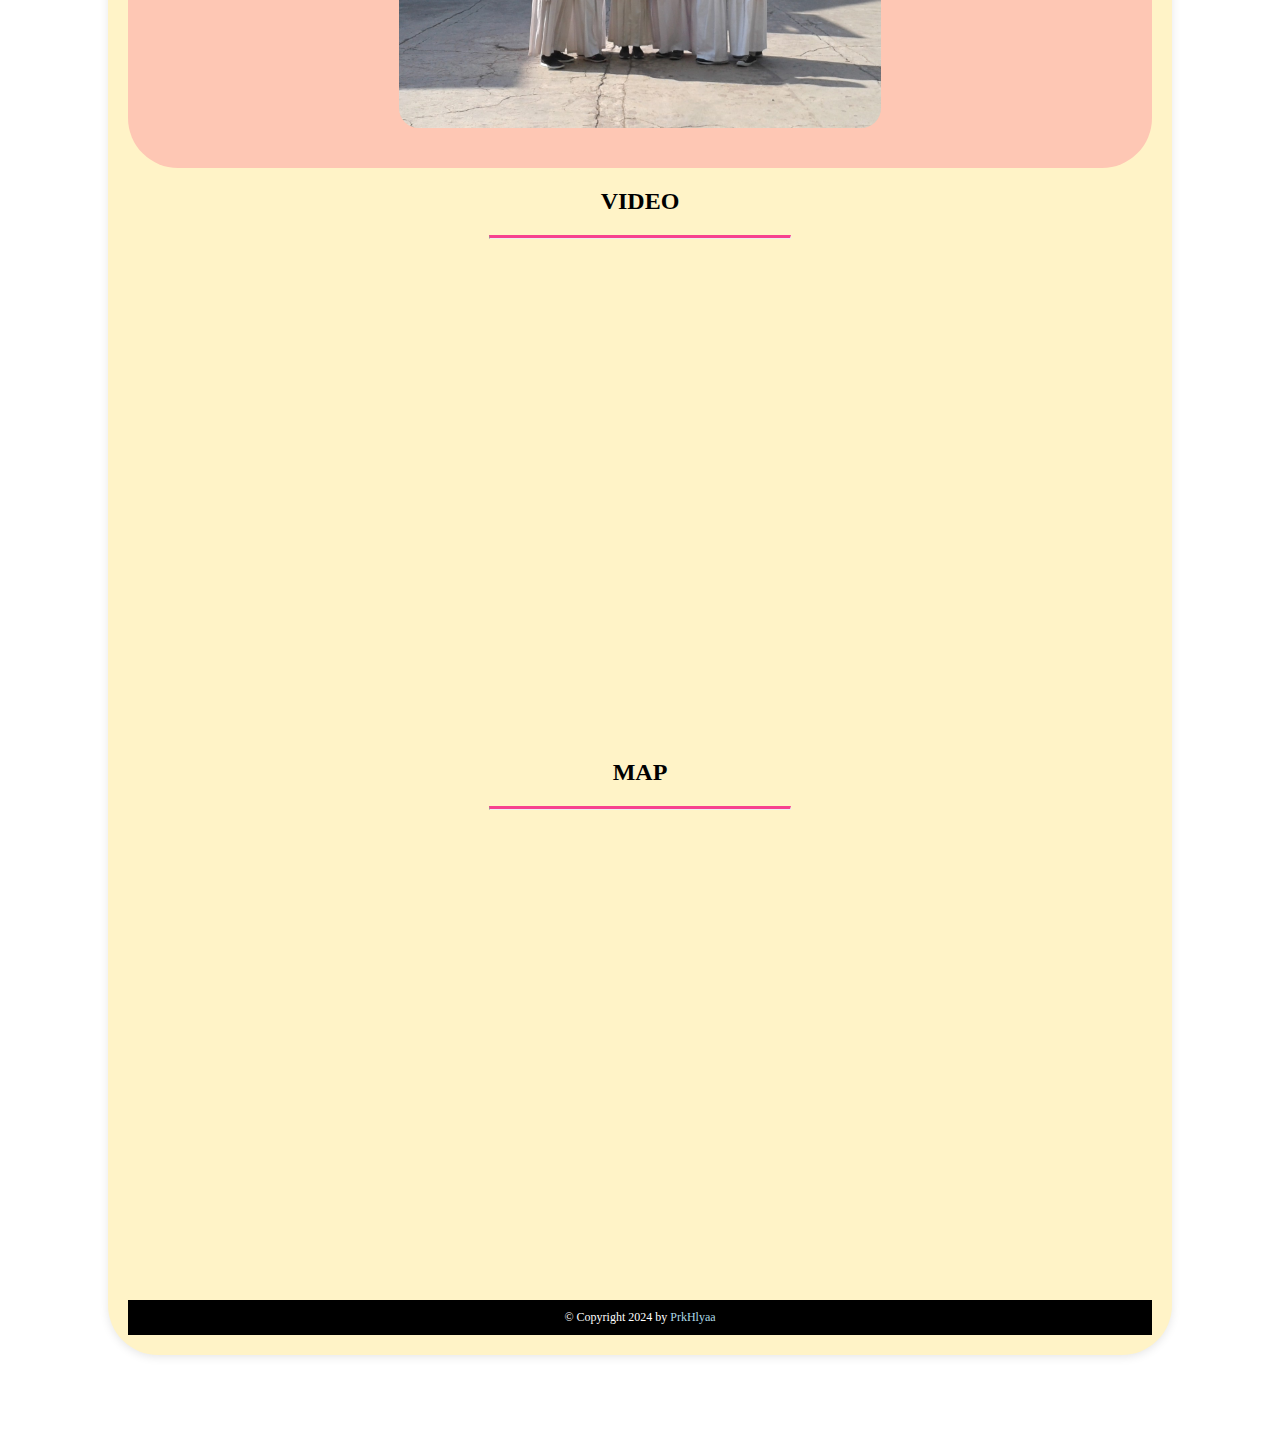
==== commit b25a18ca: "update logo" ====
--- a/index.html
+++ b/index.html
@@ -95,7 +95,7 @@
     
         <div class="footer">
             <p class="copy">
-                &copy Copyright 2024 by PrkHlyaa <a href="#">Rintan OJ</a>
+                &copy Copyright 2024 by  <a href="#">PrkHlyaa</a>
             </p>
         </div>
 
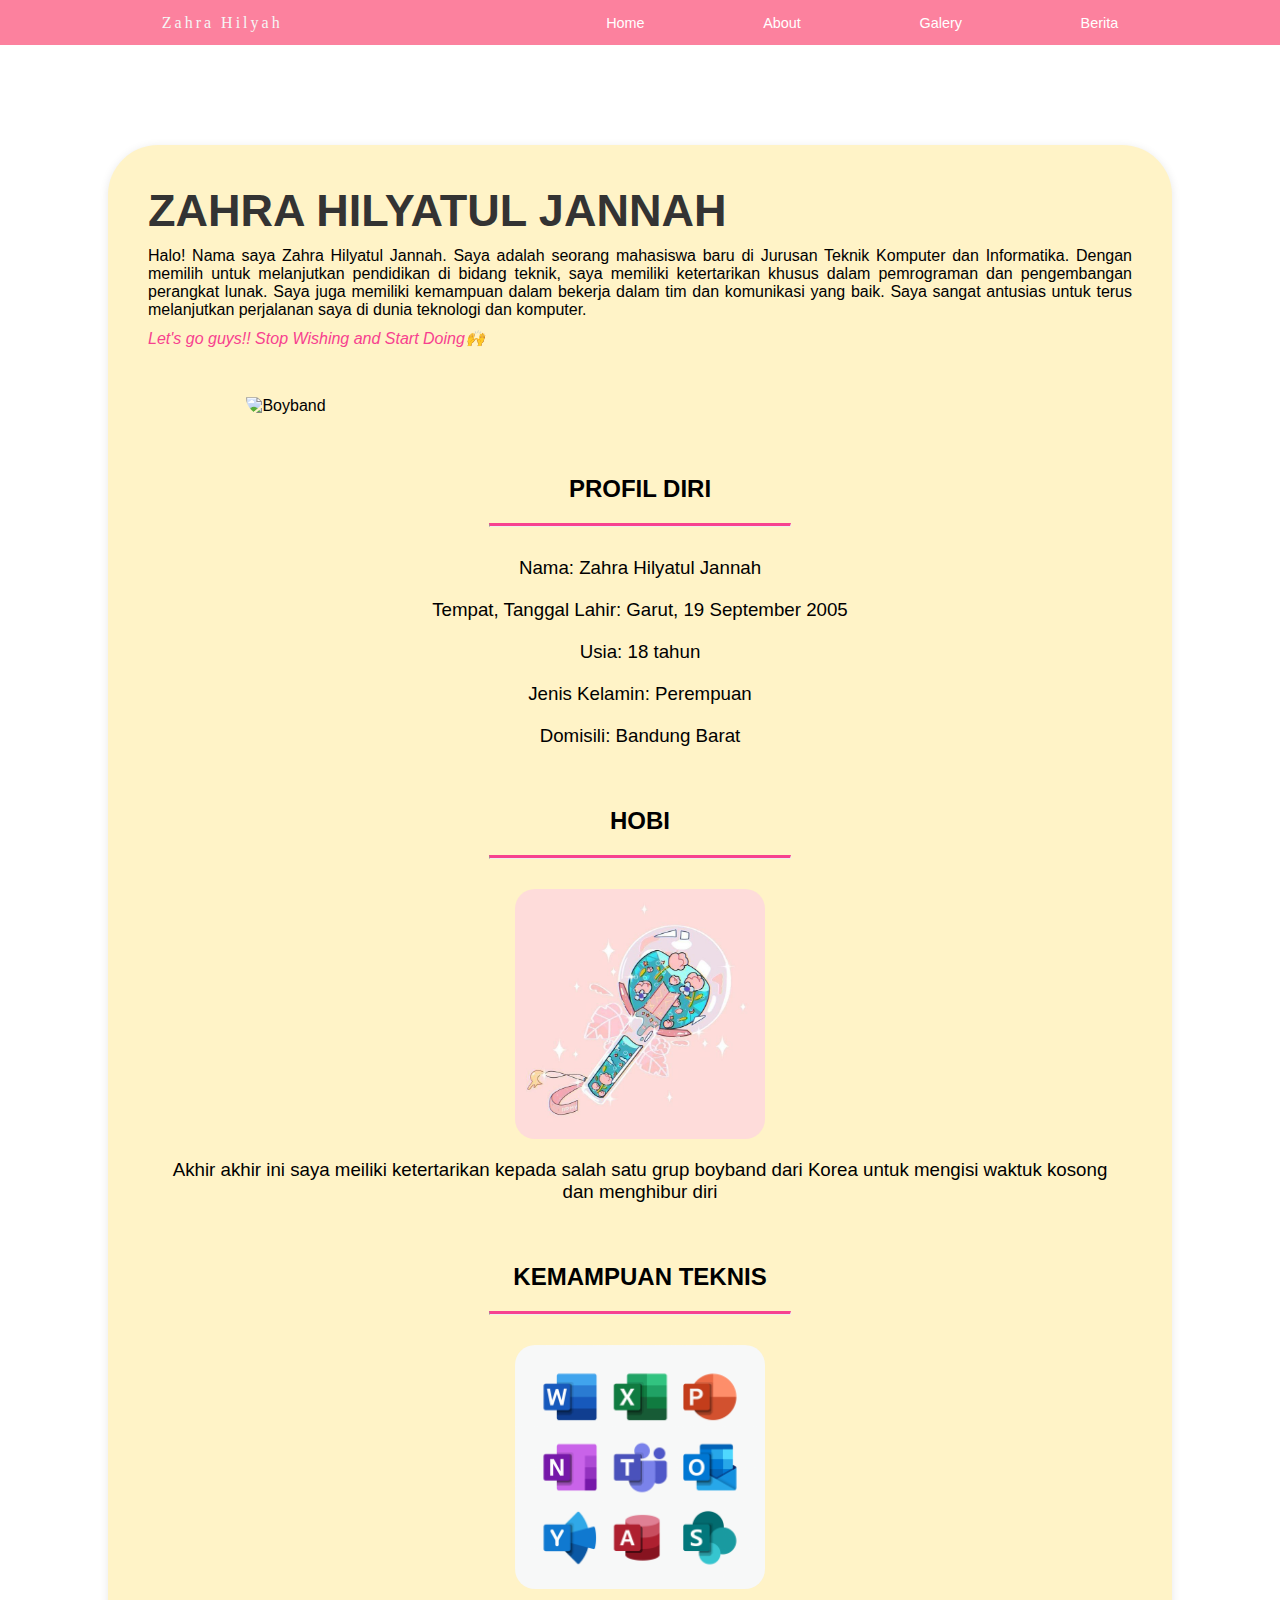
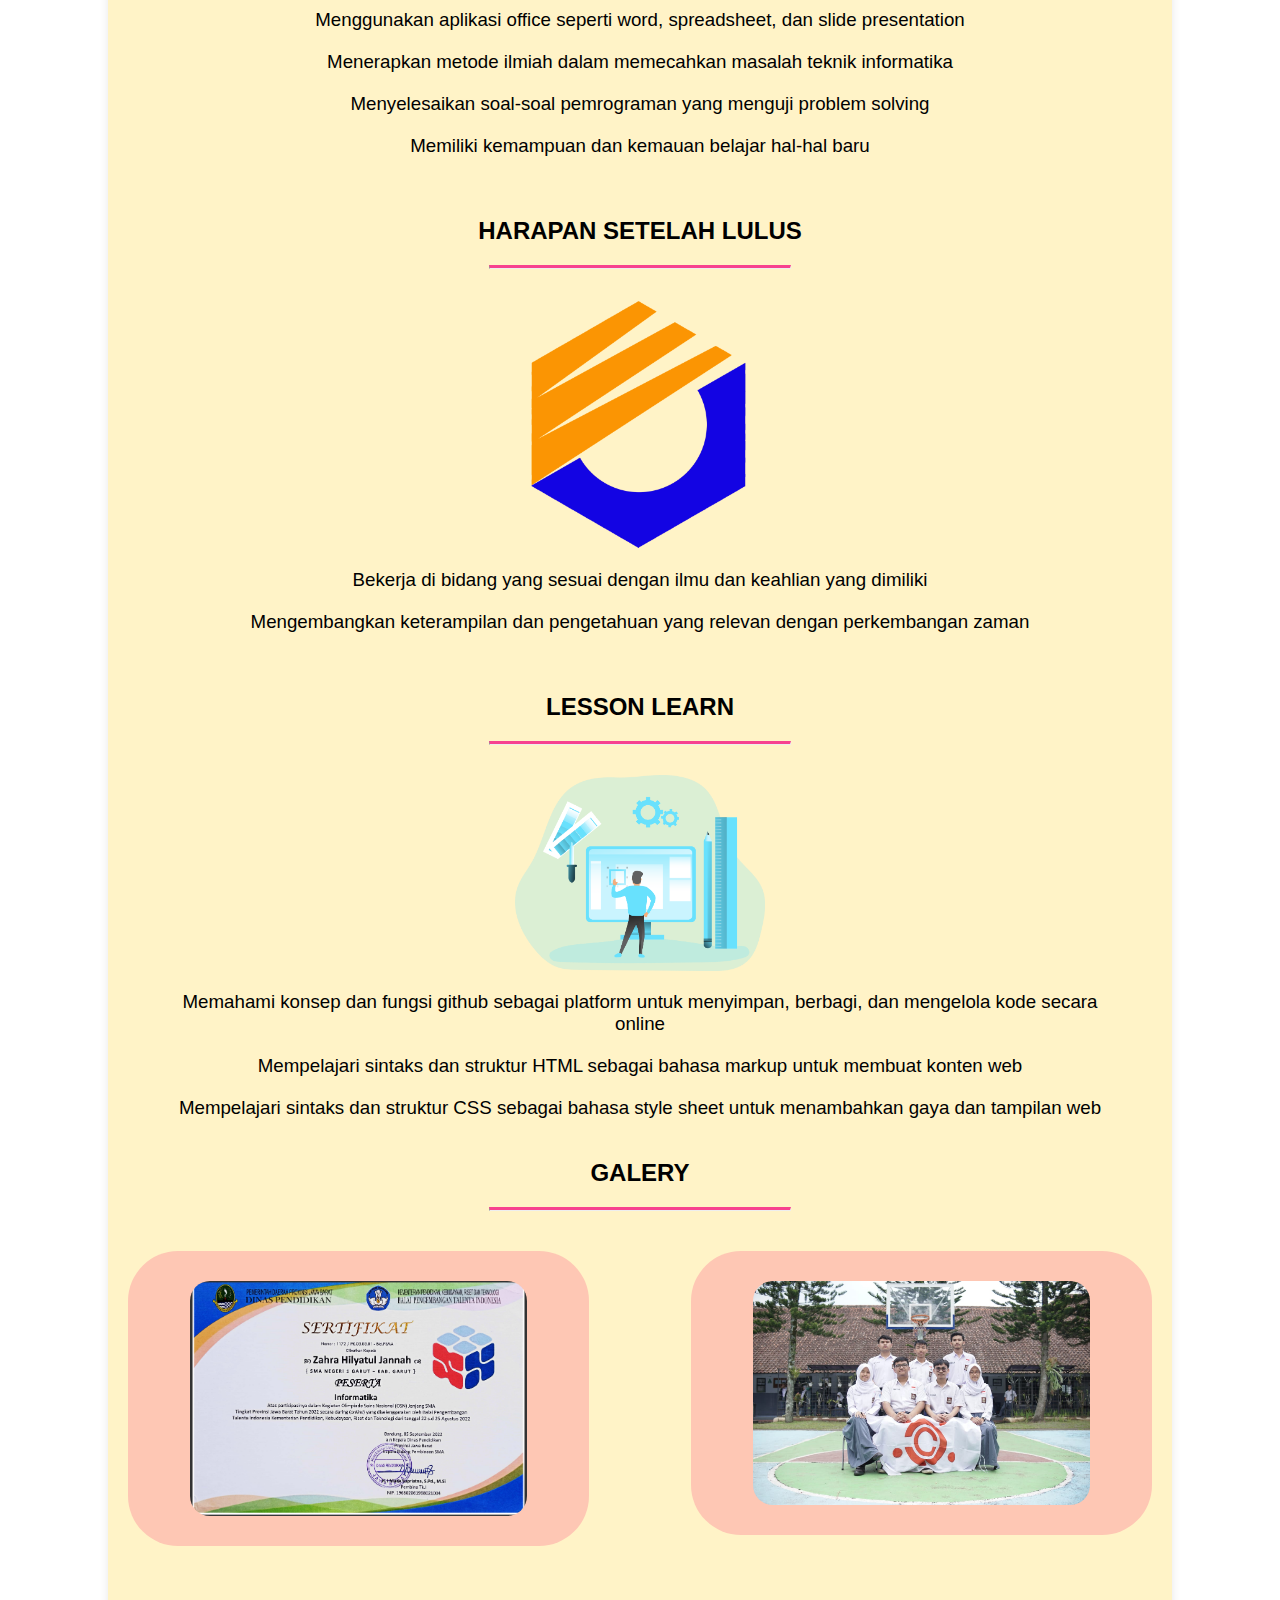
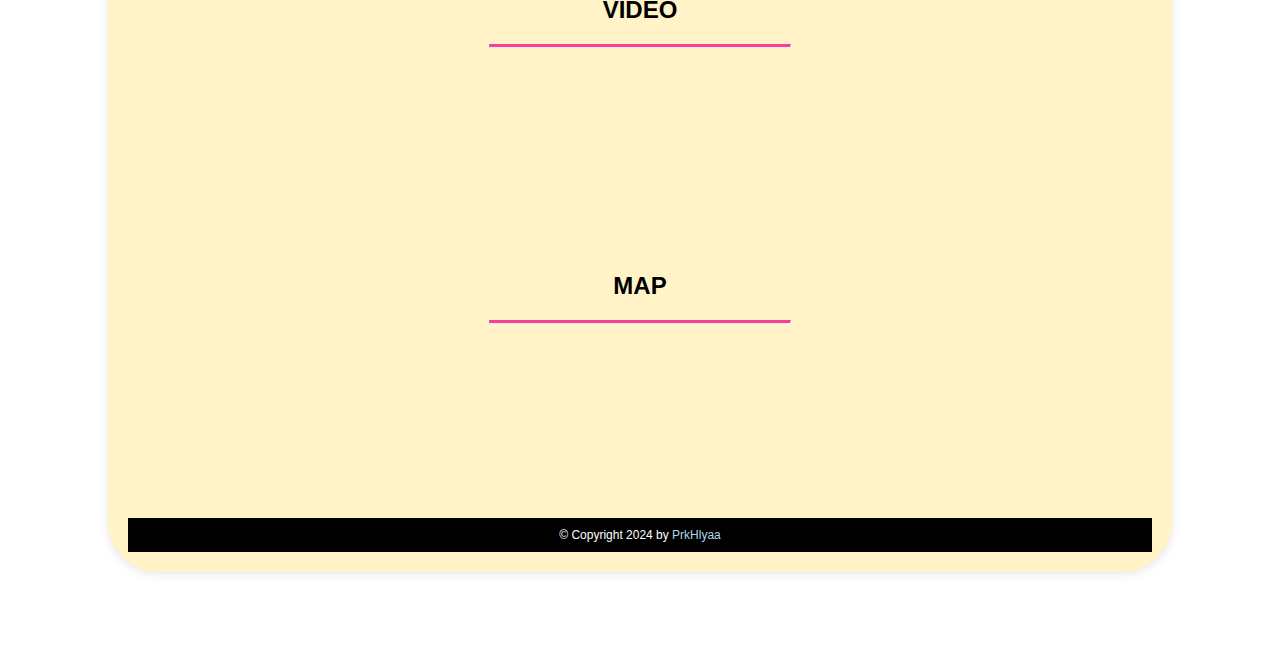
==== commit ece4af8a: "update hamburger menu" ====
--- a/index.html
+++ b/index.html
@@ -1,30 +1,40 @@
-<!DOCTYPE htm
+<!DOCTYPE html>
 <html lang="en">
+    
 <head>
     <meta charset="UTF-8">
     <meta name="viewport" content="width=device-width, initial-scale=1.0">
-    <title>Proyek1 Str HTML 27 02 2024</title>
+    <title>Profile Zahra Hilyatul Jannah</title>
     <link rel="stylesheet" href="css/style.css">
+</head>
 
-</head>
 <body>
-    <div class="nav">
-        <ul>
-            <li class="logo"><img src="img/logo2.png" alt="Logo"></li>
-            <li><a href="#home">HOME</a></li>
-            <li><a href="#about">ABOUT</a></li>
-            <li><a href="#galeri">GALERI</a></li>
-        </ul>
-    </div>
+    <header>
+        <nav>
+            <div class="logo">Zahra Hilyah</div>
+            <ul>
+                <li><a href="#Home">Home</a></li>
+                <li><a href="#About">About</a></li>
+                <li><a href="#Galeri">Galery</a></li>
+                <li><a href="#">Berita</a></li>
+            </ul>
+            <div class="menu-toggle">
+                <input type="checkbox">
+                <span></span>
+                <span></span>
+                <span></span>   
+            </div>
+        </nav>
+    </header>
 
     <div class="container">
-        <div class="header" id="home">
+        <div class="header" id="Home">
             <h1><strong>ZAHRA HILYATUL JANNAH</strong></h1>
             <p class="animated">Halo! Nama saya Zahra Hilyatul Jannah. Saya adalah seorang mahasiswa baru di Jurusan Teknik Komputer dan Informatika. Dengan memilih untuk melanjutkan pendidikan di bidang teknik, saya memiliki ketertarikan khusus dalam pemrograman dan pengembangan perangkat lunak. Saya juga memiliki kemampuan dalam bekerja dalam tim dan komunikasi yang baik. Saya sangat antusias untuk terus melanjutkan perjalanan saya di dunia teknologi dan komputer.</p>
             <p class="animated"><em>Let's go guys!! Stop Wishing and Start Doing🙌</em></p>
-            <img src="img/cover.jpg" alt="Boyband" class="center">           
+            <img src="img/cover.jpg" alt="Boyband" class="special-image">           
         </div>
-        <div class="paragraf" id="about">
+        <div class="paragraf" id="About">
             <h2>PROFIL DIRI</h2>
             <hr>
             <h3>Nama: Zahra Hilyatul Jannah</h3>
@@ -43,53 +53,52 @@
             <div class="paragraf">
                 <h2>KEMAMPUAN TEKNIS</h2>
                 <hr>            
-                <img src="img/microsoft.png" alt="Boyband" class="center">           
+                <img src="img/microsoft.png" class="center">           
                 <h3>Menggunakan aplikasi office seperti word, spreadsheet, dan slide presentation</h3>
                 <h3>Menerapkan metode ilmiah dalam memecahkan masalah teknik informatika</h3>
                 <h3>Menyelesaikan soal-soal pemrograman yang menguji problem solving</h3>
                 <h3>Memiliki kemampuan dan kemauan belajar hal-hal baru</h3>
         </div>
+
         <div class="paragraf">
             <h2>HARAPAN SETELAH LULUS</h2>
             <hr>            
-            <img src="img/polban.png" alt="Boyband" class="center">           
+            <img src="img/polban.png" class="center">           
             <h3>Bekerja di bidang yang sesuai dengan ilmu dan keahlian yang dimiliki</h3>
             <h3>Mengembangkan keterampilan dan pengetahuan yang relevan dengan perkembangan zaman</h3>
         </div>
         <div class="paragraf">
             <h2>LESSON LEARN</h2>
             <hr>            
-            <img src="img/studyweb.png" alt="Boyband" class="center">           
+            <img src="img/studyweb.png" class="center">           
             <h3>Memahami konsep dan fungsi github sebagai platform untuk menyimpan, berbagi, dan mengelola kode secara online</h3>
             <h3>Mempelajari sintaks dan struktur HTML sebagai bahasa markup untuk membuat konten web</h3>
             <h3>Mempelajari sintaks dan struktur CSS sebagai bahasa style sheet untuk menambahkan gaya dan tampilan web</h3>
         </div>
-        <div class="content cf" id="galeri">
+        <div class="content cf" id="Galeri">
                 <h2>GALERY</h2>
                 <hr>
                 <div class="kiri">
-                    <img src="img/sertif.png">
+                    <img src="img/sertif.png" class="galeri">
                     <p></p>
                 </div>
-                <div class="kiri">
-                    <img src="img/cc.jpg">
+                <div class="kanan">
+                    <img src="img/cc.jpg"class="galeri">
                     <p></p>
                 </div>
-                <div class="kiri">
-                    <img src="img/upacara.jpg">
-                </div>
+                <div style="clear: both;"></div>
         </div>
         
         <div class="paragraf">
             <h2>VIDEO</h2>
             <hr>
-            <iframe width="80%" height="50%"  src="https://www.youtube.com/embed/zRHzfyy829g?si=yDqzCPdiCfzp4SIv" title="YouTube video player" frameborder="0" allow="accelerometer; autoplay; clipboard-write; encrypted-media; gyroscope; picture-in-picture; web-share" allowfullscreen></iframe>              
+            <iframe width="70%" height=50%  src="https://www.youtube.com/embed/zRHzfyy829g?si=yDqzCPdiCfzp4SIv" title="YouTube video player" frameborder="0" allow="accelerometer; autoplay; clipboard-write; encrypted-media; gyroscope; picture-in-picture; web-share" allowfullscreen></iframe>              
         </div>
         
         <div class="paragraf">
             <h2>MAP</h2>
             <hr>
-            <iframe width="80%" height="50%" src="https://www.google.com/maps/embed?pb=!1m18!1m12!1m3!1d3961.1354878607744!2d107.57149497441924!3d-6.874365367261024!2m3!1f0!2f0!3f0!3m2!1i1024!2i768!4f13.1!3m3!1m2!1s0x2e68e427604e25e5%3A0x80582df3352976fd!2sJl.%20Villa%20Duta%20No.3%2C%20Ciwaruga%2C%20Kec.%20Parongpong%2C%20Kabupaten%20Bandung%20Barat%2C%20Jawa%20Barat%2040559!5e0!3m2!1sid!2sid!4v1709049863188!5m2!1sid!2sid" 
+            <iframe width="70%" height="50%" src="https://www.google.com/maps/embed?pb=!1m18!1m12!1m3!1d3961.1354878607744!2d107.57149497441924!3d-6.874365367261024!2m3!1f0!2f0!3f0!3m2!1i1024!2i768!4f13.1!3m3!1m2!1s0x2e68e427604e25e5%3A0x80582df3352976fd!2sJl.%20Villa%20Duta%20No.3%2C%20Ciwaruga%2C%20Kec.%20Parongpong%2C%20Kabupaten%20Bandung%20Barat%2C%20Jawa%20Barat%2040559!5e0!3m2!1sid!2sid!4v1709049863188!5m2!1sid!2sid" 
              style="border:0;" allowfullscreen="" loading="lazy" referrerpolicy="no-referrer-when-downgrade"></iframe>
         </div>
     
@@ -98,7 +107,7 @@
                 &copy Copyright 2024 by  <a href="#">PrkHlyaa</a>
             </p>
         </div>
-
     </div>
+    <script src="js/main.js"></script>
 </body>
 </html>--- a/css/style.css
+++ b/css/style.css
@@ -1,51 +1,159 @@
-*{
+* {
     margin: 0;
     padding: 0;
-}
-
-body{
-    flex-direction: column; 
+  }
+
+body {
+    font-family: "Roboto", sans-serif;
+    overflow-x: hidden;
+ }
+
+ /*navbar*/
+nav {
+    display: flex;
+    background-color: #FC819E;
+    justify-content: space-around;
+    /* padding: 20px 0; atas bawah 20  kiri kanan 0 */
+    /* atur padding dengan flex */
+    height: 45px;
     align-items: center;
-}
-
-video {
-    max-width: 70%;
-}
-
-.nav{
-    position: fixed;
-    justify-content: left;
-    align-items: center;
-    top: 0;
+    color: whitesmoke;
+}
+
+nav ul {
+    display: flex;
+    list-style: none;
+    width: 40%;
+    justify-content: space-between;
+    transition: all 0.4s;
+}
+
+nav .logo {
+    font-family: "Srisakdi", cursive;
+    letter-spacing: 3px; /*space antar char*/
+}
+  
+nav ul li a {
+    text-decoration: none;
+    color: white;
+    font-size: 0.9rem;
+}
+  
+nav ul li a:hover {
+    color: black;
+}
+
+/* hamburger menu */
+.menu-toggle{
+      display: none; 
+      flex-direction: column;
+      height: 17px;
+      justify-content: space-between;
+      position: relative;
+}
+   .menu-toggle input{
+       position: absolute;
+       top:-5px;
+       left:-3px;
+       width:21px;
+       height: 21px;
+       opacity: 0;
+       cursor: pointer;
+       z-index: 2;
+   }
+   .menu-toggle span{
+       display: block;
+       width: 21px;
+       height: 2px;
+       background-color: whitesmoke;
+       border-radius: 3px;
+       transition: all 0.7s;
+   }
+  
+     /*x on hamburger menu*/
+     .menu-toggle span:nth-child(2){
+      transform-origin: left center;
+    }
+    
+    .menu-toggle span:nth-child(4){
+      transform-origin: left center;
+    }
+    
+    .menu-toggle input:checked ~ span:nth-child(2){
+      transform: rotate(45deg) ;
+    }
+    
+    .menu-toggle input:checked ~ span:nth-child(4){
+      transform: rotate(-45deg) ;
+    }
+    /* invis span ke 2 / child ke 3 */
+    .menu-toggle input:checked ~ span:nth-child(3){
+      width: 0%;
+      opacity: 50;
+      transition: .1s
+    }
+  
+  .image {
     width: 100%;
-    height: 60px;
-    background-color: #FC819E;
-}
-
-.nav ul {
-    margin: 0;
-    padding: 0;
-    display: flex;
-    list-style-type: none;
-    align-items: center;
-    justify-content: center;
-}
-
-.nav ul li{
-    display: inline-block;
-    margin-right: 20px;
-    line-height: 60px;
-}
-
-.nav ul li a{
-    color: #FFF3C7;
-    text-decoration: none;
-    padding: 10px 0;
-}
-
-.nav ul li a:hover{
-    color: black;
-}
+    height: auto;  
+    max-width: 140px;
+    display: block;
+    margin-left: auto;
+    margin-right: auto;
+  }
+
+  main {
+      display: flex;
+      flex-direction: row;
+  }
+  
+  .box {
+      margin: 5px;
+      padding: 10px;
+      border-radius: 5px;
+  }
+
+  /* supaya ada jarak antar box  */
+.flexone{
+  flex-grow: 1;
+}
+.flextwo{
+    flex-grow: 2;
+}
+  
+  @media screen and (max-width: 768px) {
+      nav ul{
+        width: 50%;
+      }
+  }
+  
+  @media screen and (max-width: 576px) {
+     .menu-toggle{
+         display: flex;
+     }
+     main{
+         flex-direction: column-reverse;
+     }
+      nav ul{
+        position: absolute;
+        right:0;
+        top: 0;
+        width: 50%;
+        flex-direction: column;
+        height: 100vh;
+        justify-content:space-evenly;
+        align-items: center;
+        background-color: #FC819E;
+        /* transform: translateX(100%);  */
+        transition: all 0.72s;
+        opacity: 0;
+        z-index: 2;
+      }
+      nav ul.menushow{
+          opacity: 0.5;
+          /* transform: translateX(0); */
+      }
+    }
 
 .nav ul li.logo {
     margin-right: auto; 
@@ -74,12 +182,6 @@
     margin-top: 10px;
     font-size: 16px;
     text-align: justify;
-}
-
-.center {
-    display: block;
-    margin-left: auto;
-    margin-right: auto;
 }
 
 strong{
@@ -127,6 +229,7 @@
 }
 
 h3{
+    font-weight: normal;
     text-align: center;
     padding: 10px;
 }
@@ -156,30 +259,52 @@
 }
 
 .kiri{
-    padding: 30px;
+    padding: 20px;
     border-radius: 50px;
     margin: 20px 0;
-    width: 100%;
+    width: 45%;
     float: left;
     background-color: #FEC7B4;
     text-align: center;
     box-sizing: border-box;
 }
 
-cover{
-    padding: 10px;
-    border-radius: 30px;
-    width: 90%;
-    height: auto;
+.kanan{
+    padding: 20px;
+    border-radius: 50px;
+    margin: 20px 0;
+    width: 45%;
+    float: right;
+    background-color: #FEC7B4;
+    text-align: center;
+    box-sizing: border-box;
 }
 
 img{
     padding: 10px;
     border-radius: 30px;
     display: block;
-    max-width: 50%;
+    width: 250px;
+    max-width: 80%;
     height: auto;
     margin: auto;
+}
+
+.center {
+    display: block;
+    margin-left: auto;
+    margin-right: auto;
+}
+
+.special-image {
+    padding-top: 5%;
+    width: 80%;
+    height: auto; 
+}
+
+.galeri{
+    width: 500px;
+    max-width: 80%;
 }
 
 .video-container {
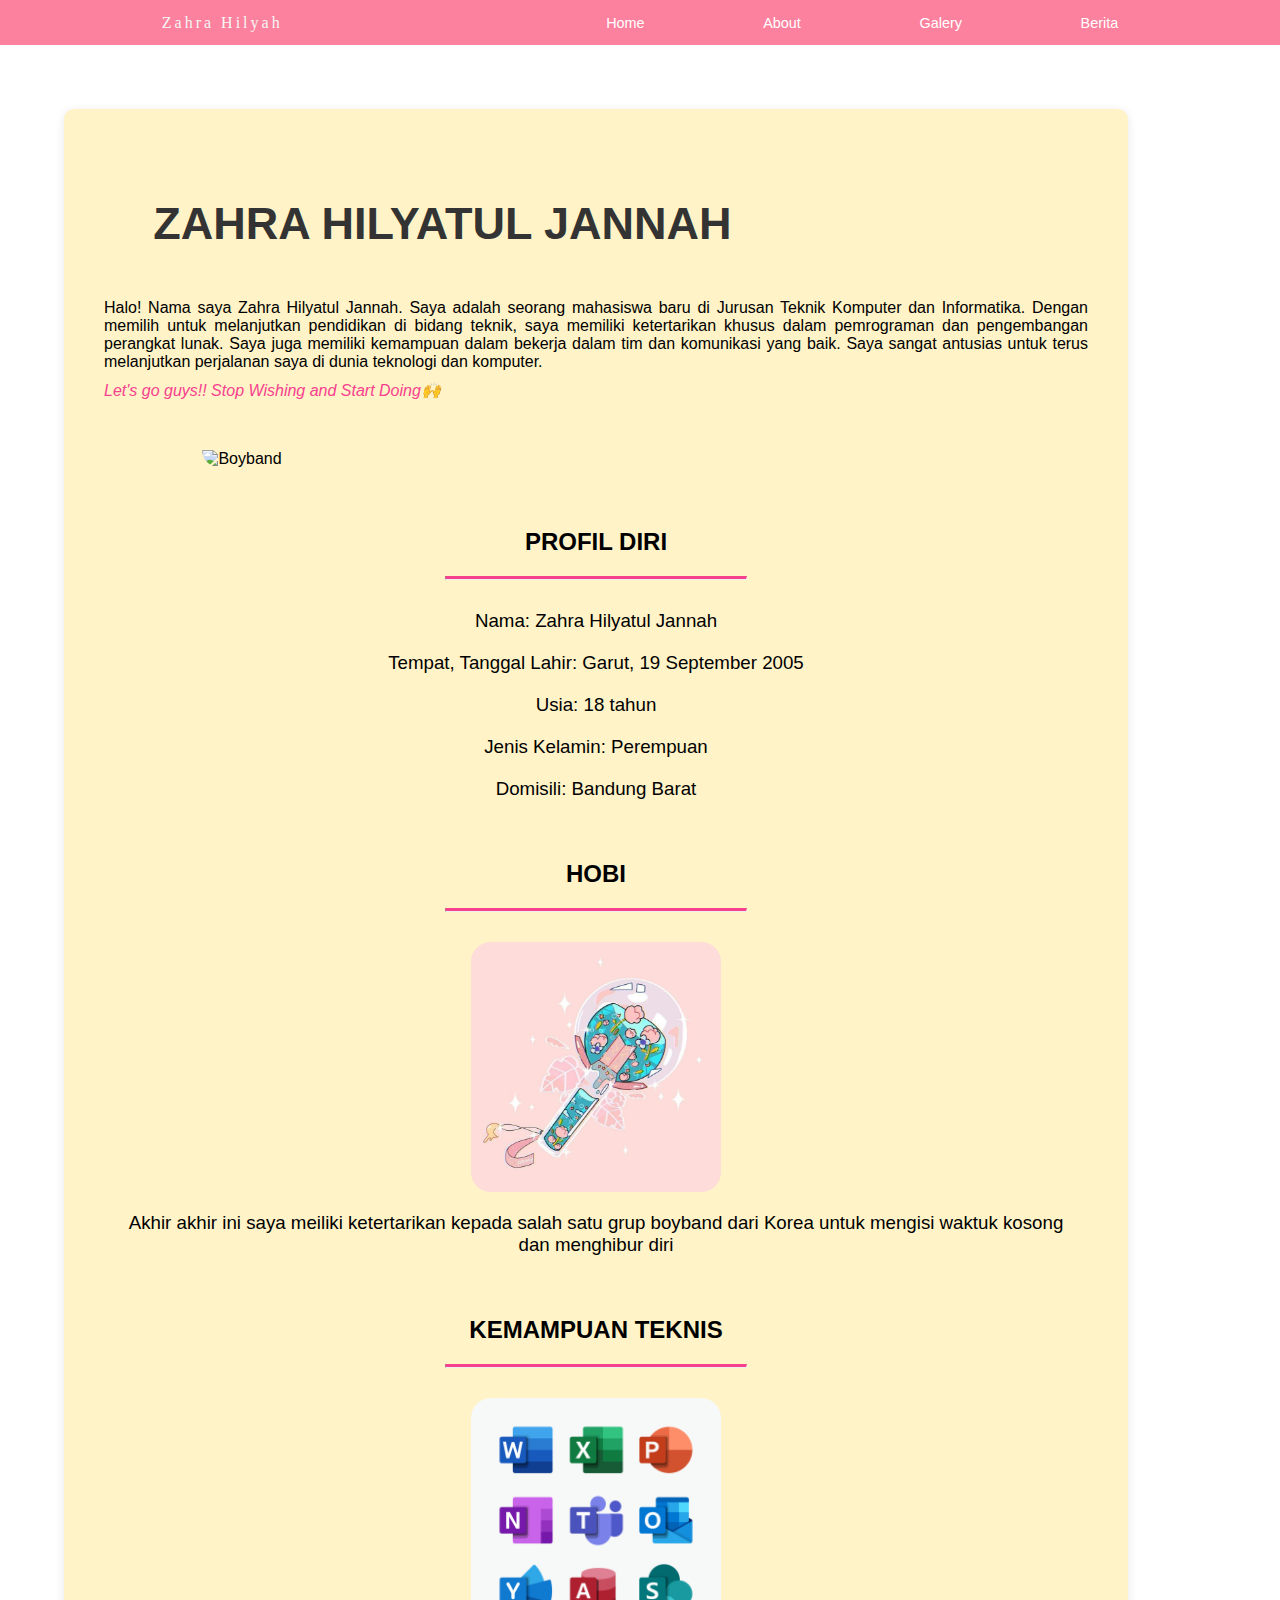
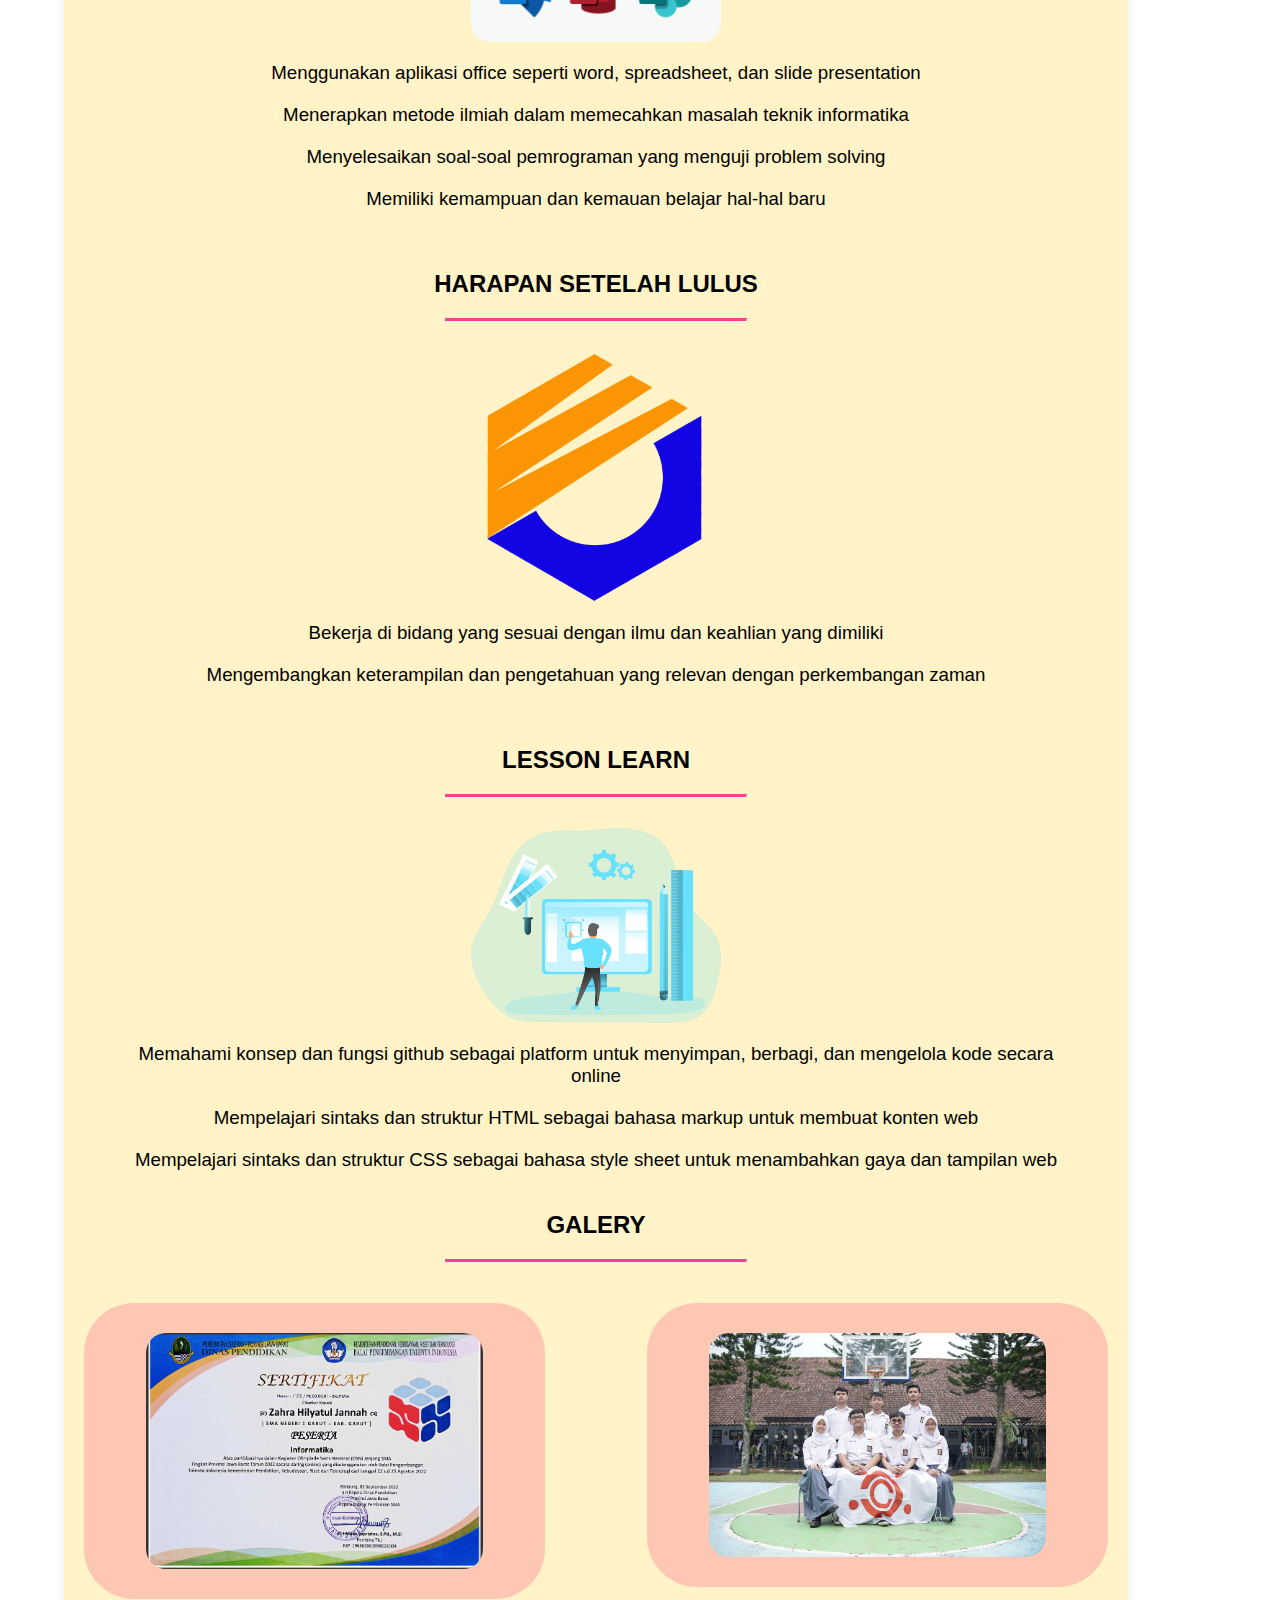
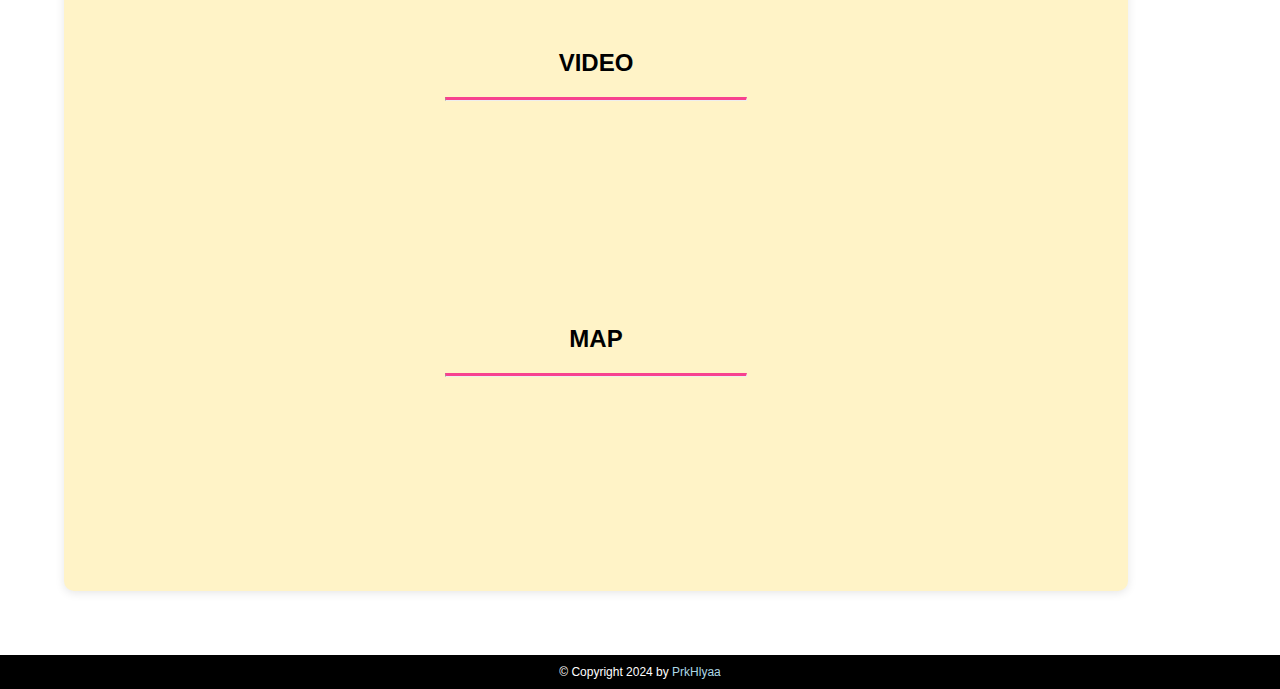
==== commit 3989fb06: "update berita.html" ====
--- a/index.html
+++ b/index.html
@@ -16,7 +16,7 @@
                 <li><a href="#Home">Home</a></li>
                 <li><a href="#About">About</a></li>
                 <li><a href="#Galeri">Galery</a></li>
-                <li><a href="#">Berita</a></li>
+                <li><a href="berita.html">Berita</a></li>
             </ul>
             <div class="menu-toggle">
                 <input type="checkbox">
@@ -102,11 +102,11 @@
              style="border:0;" allowfullscreen="" loading="lazy" referrerpolicy="no-referrer-when-downgrade"></iframe>
         </div>
     
-        <div class="footer">
-            <p class="copy">
-                &copy Copyright 2024 by  <a href="#">PrkHlyaa</a>
-            </p>
-        </div>
+    </div>
+    <div class="footer">
+        <p class="copy">
+            &copy Copyright 2024 by  <a href="#">PrkHlyaa</a>
+        </p>
     </div>
     <script src="js/main.js"></script>
 </body>
--- a/css/style.css
+++ b/css/style.css
@@ -167,10 +167,10 @@
 
 .container{
     width: 80%;
-    margin: 100px auto;
+    margin: 5%;
     padding: 20px;
     background-color: #FFF3C7;
-    border-radius: 50px;
+    border-radius: 10px;
     box-shadow: 0 2px 10px rgba(0, 0, 0, 0.1);
 }
 
@@ -219,6 +219,7 @@
 }
 
 h1{
+    margin: 5%;
     color: #333;
     font-size: 45px;
 }
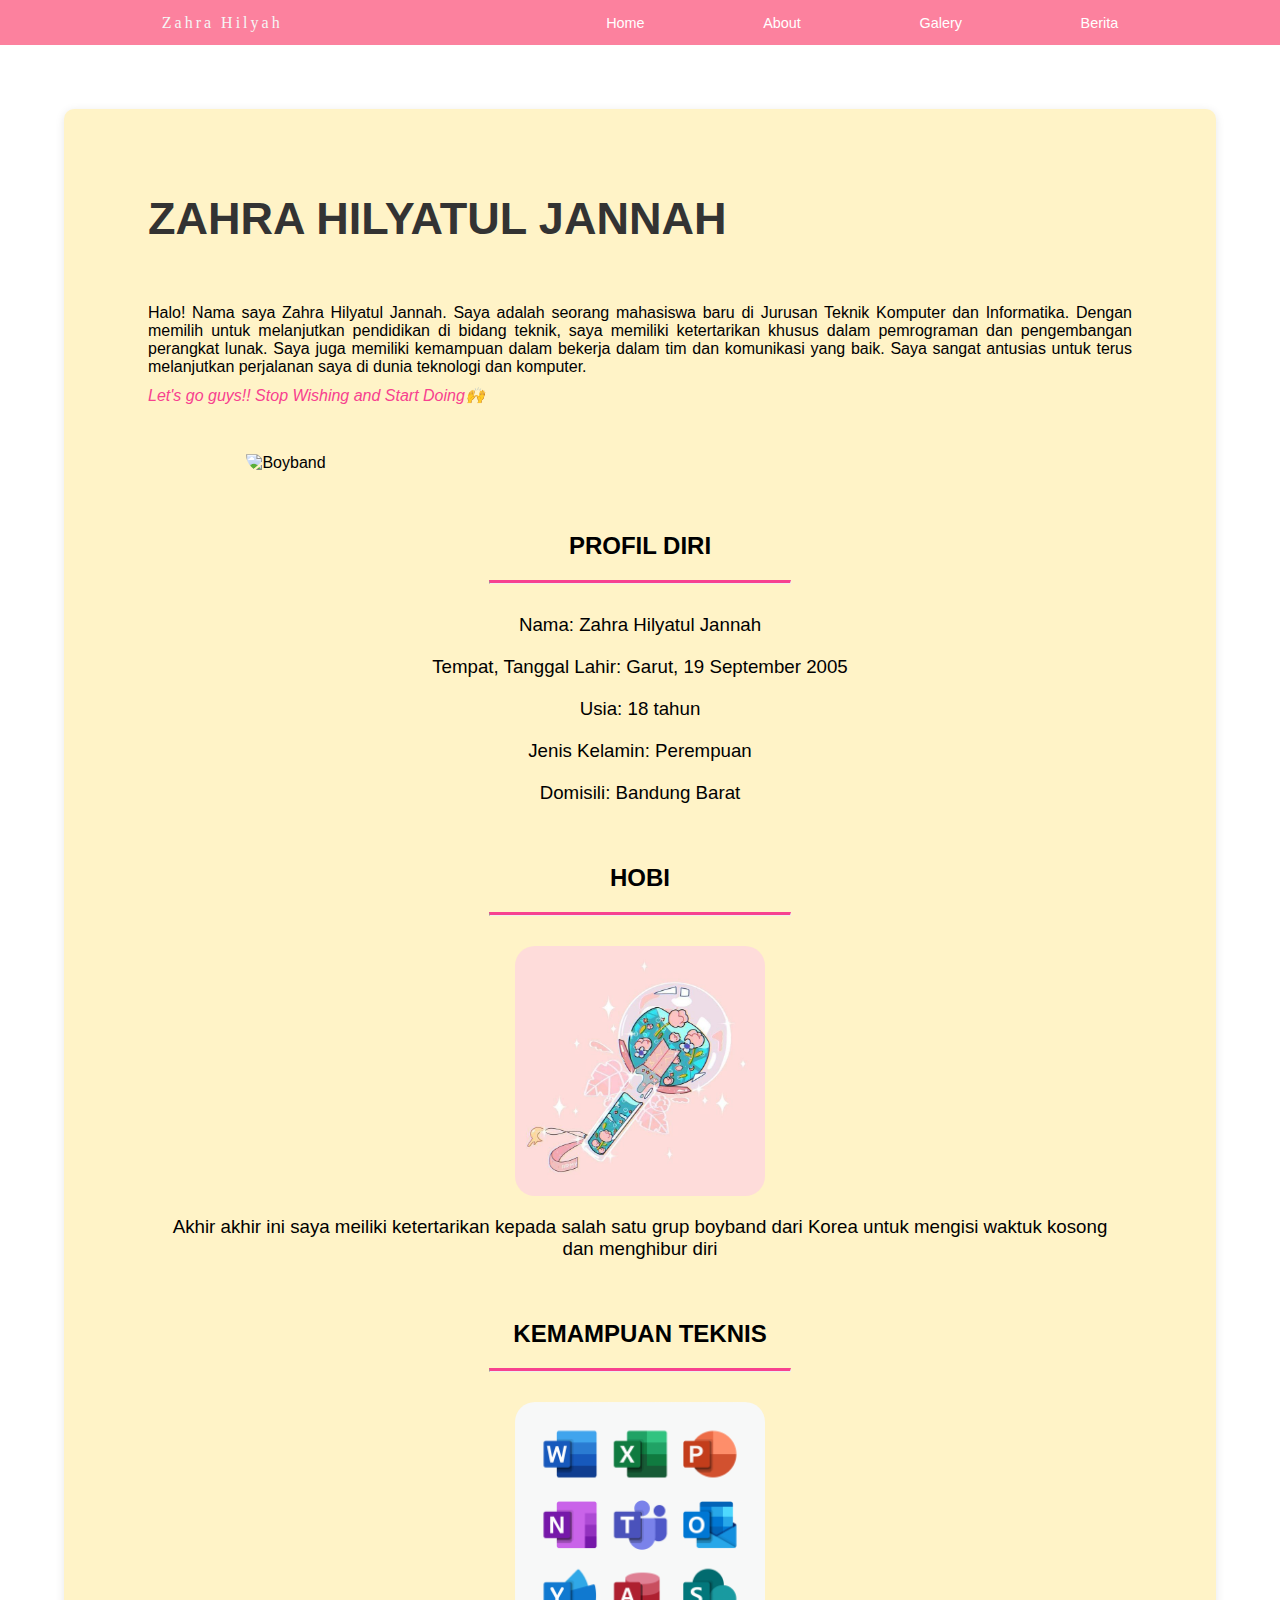
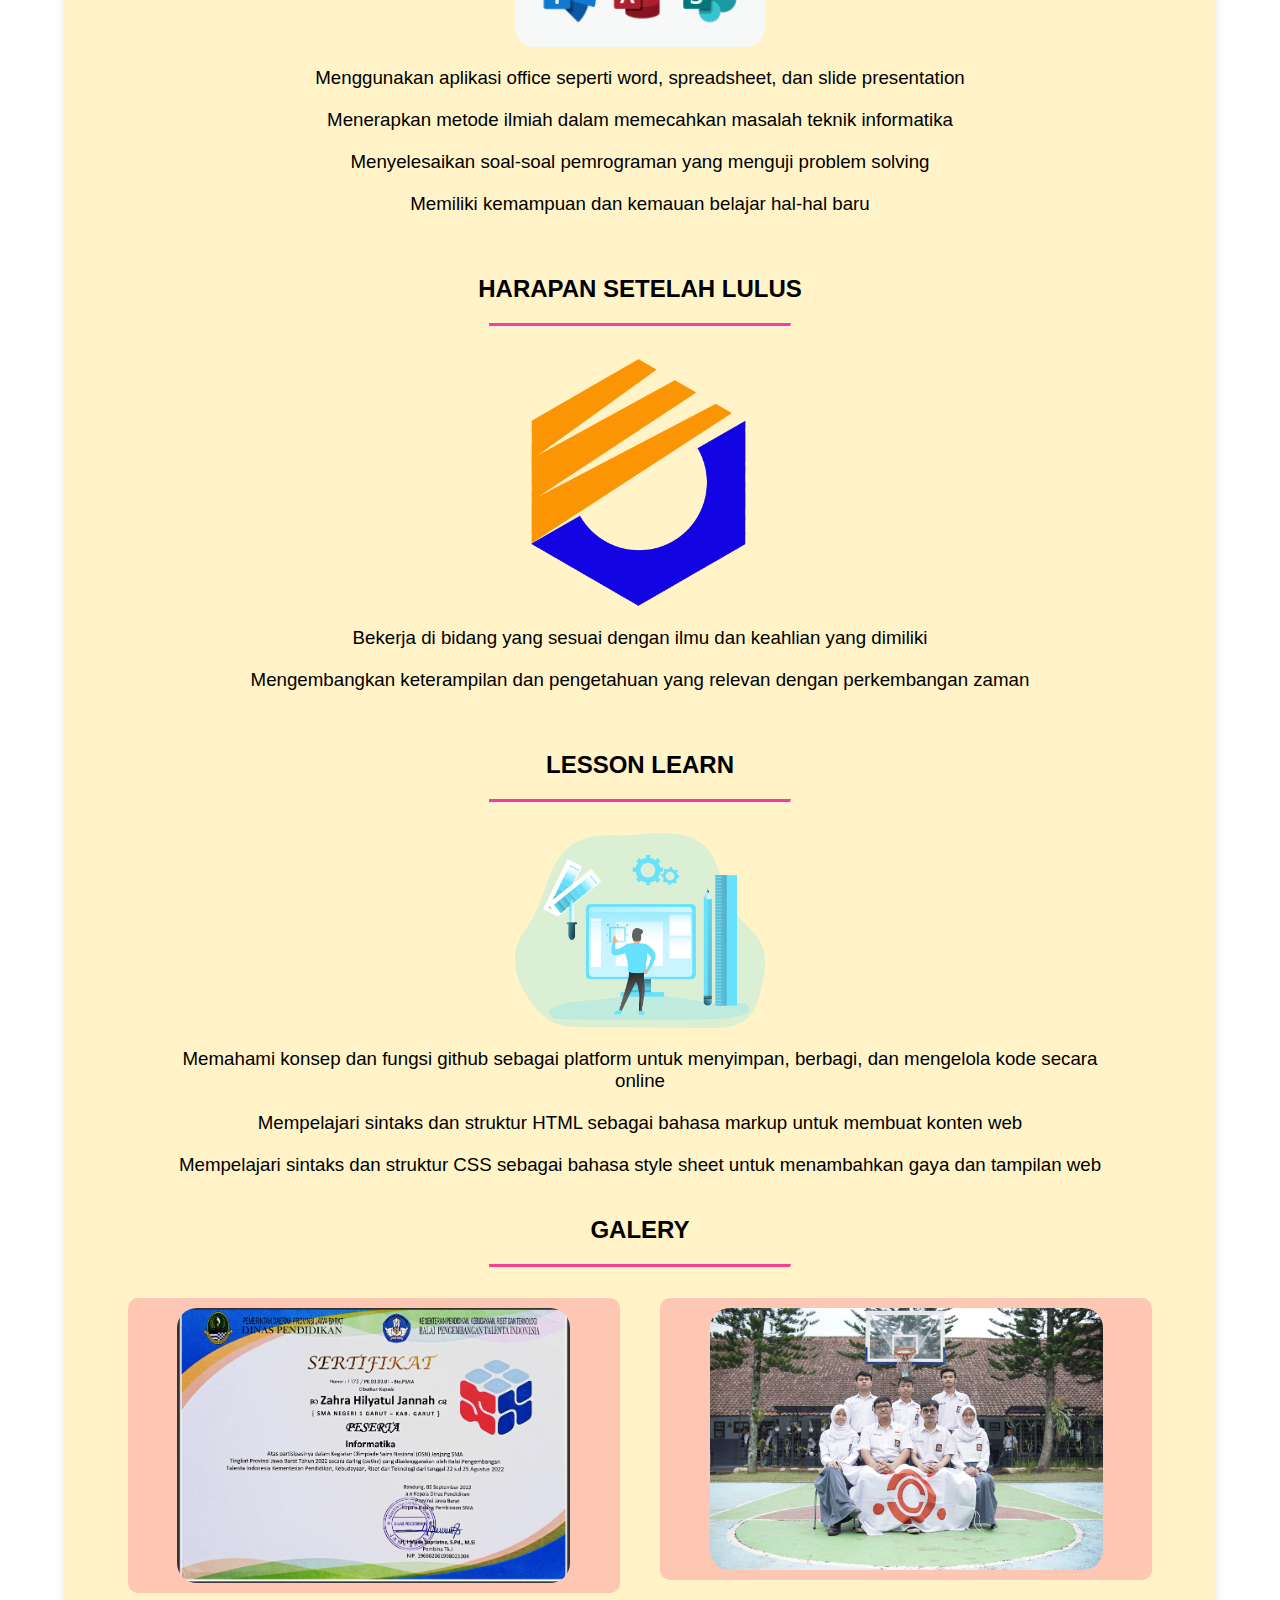
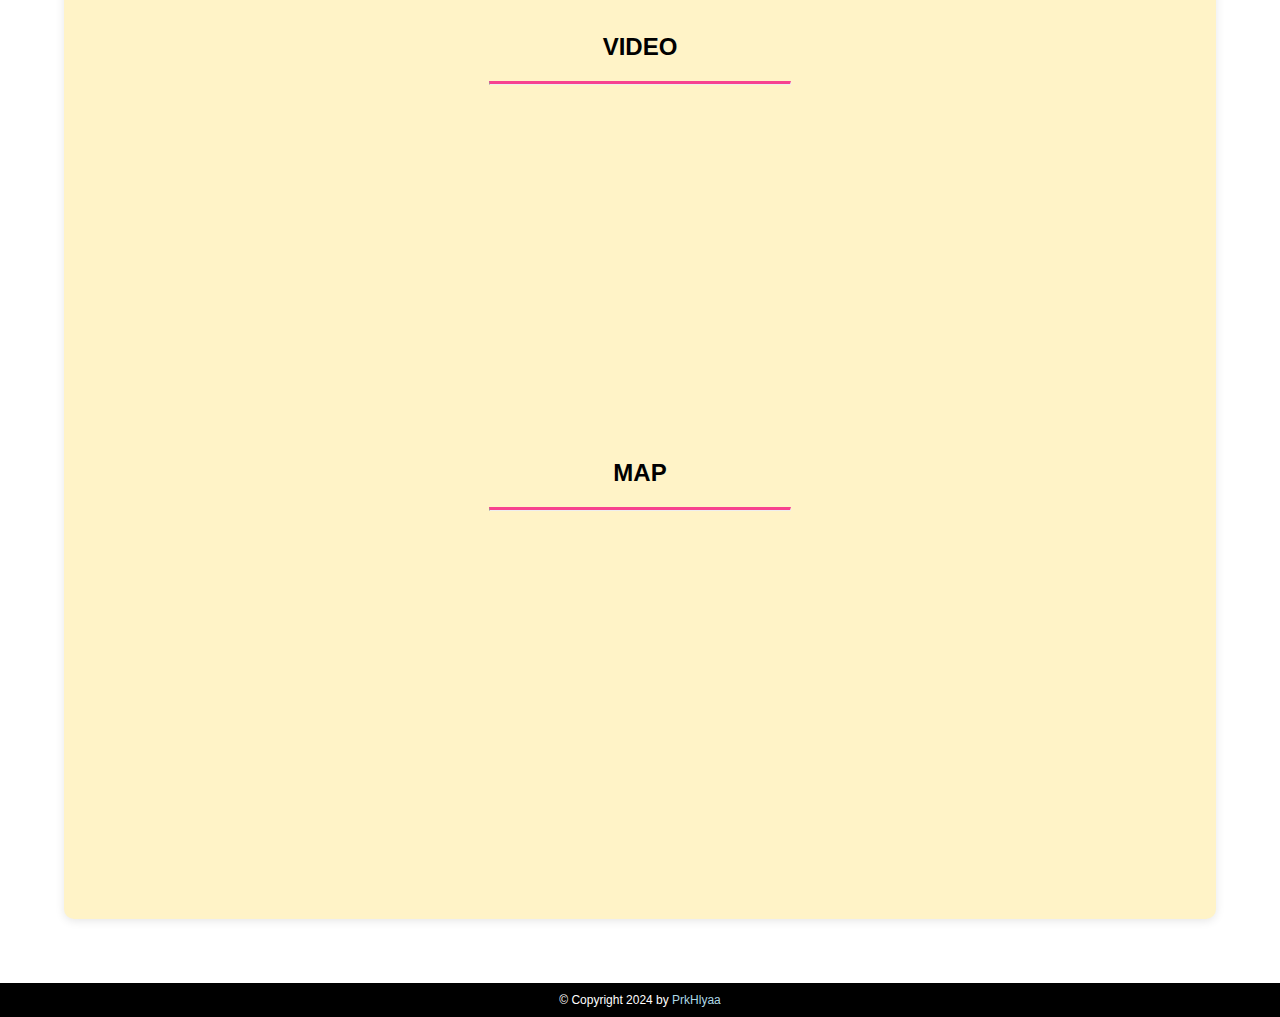
==== commit a28c43de: "final berita.html" ====
--- a/index.html
+++ b/index.html
@@ -92,13 +92,13 @@
         <div class="paragraf">
             <h2>VIDEO</h2>
             <hr>
-            <iframe width="70%" height=50%  src="https://www.youtube.com/embed/zRHzfyy829g?si=yDqzCPdiCfzp4SIv" title="YouTube video player" frameborder="0" allow="accelerometer; autoplay; clipboard-write; encrypted-media; gyroscope; picture-in-picture; web-share" allowfullscreen></iframe>              
+            <iframe width="50%" height="300px" src="https://www.youtube.com/embed/zRHzfyy829g?si=yDqzCPdiCfzp4SIv" title="YouTube video player" frameborder="0" allow="accelerometer; autoplay; clipboard-write; encrypted-media; gyroscope; picture-in-picture; web-share" allowfullscreen></iframe>              
         </div>
         
         <div class="paragraf">
             <h2>MAP</h2>
             <hr>
-            <iframe width="70%" height="50%" src="https://www.google.com/maps/embed?pb=!1m18!1m12!1m3!1d3961.1354878607744!2d107.57149497441924!3d-6.874365367261024!2m3!1f0!2f0!3f0!3m2!1i1024!2i768!4f13.1!3m3!1m2!1s0x2e68e427604e25e5%3A0x80582df3352976fd!2sJl.%20Villa%20Duta%20No.3%2C%20Ciwaruga%2C%20Kec.%20Parongpong%2C%20Kabupaten%20Bandung%20Barat%2C%20Jawa%20Barat%2040559!5e0!3m2!1sid!2sid!4v1709049863188!5m2!1sid!2sid" 
+            <iframe width="80%" height="300px" src="https://www.google.com/maps/embed?pb=!1m18!1m12!1m3!1d3961.1354878607744!2d107.57149497441924!3d-6.874365367261024!2m3!1f0!2f0!3f0!3m2!1i1024!2i768!4f13.1!3m3!1m2!1s0x2e68e427604e25e5%3A0x80582df3352976fd!2sJl.%20Villa%20Duta%20No.3%2C%20Ciwaruga%2C%20Kec.%20Parongpong%2C%20Kabupaten%20Bandung%20Barat%2C%20Jawa%20Barat%2040559!5e0!3m2!1sid!2sid!4v1709049863188!5m2!1sid!2sid" 
              style="border:0;" allowfullscreen="" loading="lazy" referrerpolicy="no-referrer-when-downgrade"></iframe>
         </div>
     
--- a/css/style.css
+++ b/css/style.css
@@ -167,8 +167,8 @@
 
 .container{
     width: 80%;
+    padding: 5%;
     margin: 5%;
-    padding: 20px;
     background-color: #FFF3C7;
     border-radius: 10px;
     box-shadow: 0 2px 10px rgba(0, 0, 0, 0.1);
@@ -182,10 +182,6 @@
     margin-top: 10px;
     font-size: 16px;
     text-align: justify;
-}
-
-strong{
-    font-weight: bold;
 }
 
 em{
@@ -219,9 +215,9 @@
 }
 
 h1{
-    margin: 5%;
     color: #333;
     font-size: 45px;
+    padding-bottom: 5%;
 }
 
 h2{
@@ -260,10 +256,9 @@
 }
 
 .kiri{
-    padding: 20px;
-    border-radius: 50px;
-    margin: 20px 0;
-    width: 45%;
+    border-radius: 10px;
+    margin: 10px 0;
+    width: 48%;
     float: left;
     background-color: #FEC7B4;
     text-align: center;
@@ -271,10 +266,9 @@
 }
 
 .kanan{
-    padding: 20px;
-    border-radius: 50px;
-    margin: 20px 0;
-    width: 45%;
+    border-radius: 10px;
+    margin: 10px 0;
+    width: 48%;
     float: right;
     background-color: #FEC7B4;
     text-align: center;
@@ -339,4 +333,14 @@
 .footer a{
     color: lightblue;
     text-decoration: none;
-}+}
+
+#jsonTable {
+    font-family: Arial, sans-serif;
+}
+
+#jsonTable th,
+#jsonTable td {
+    padding: 10px;
+    text-align: center; /* Mengatur alignment teks ke tengah */
+}
